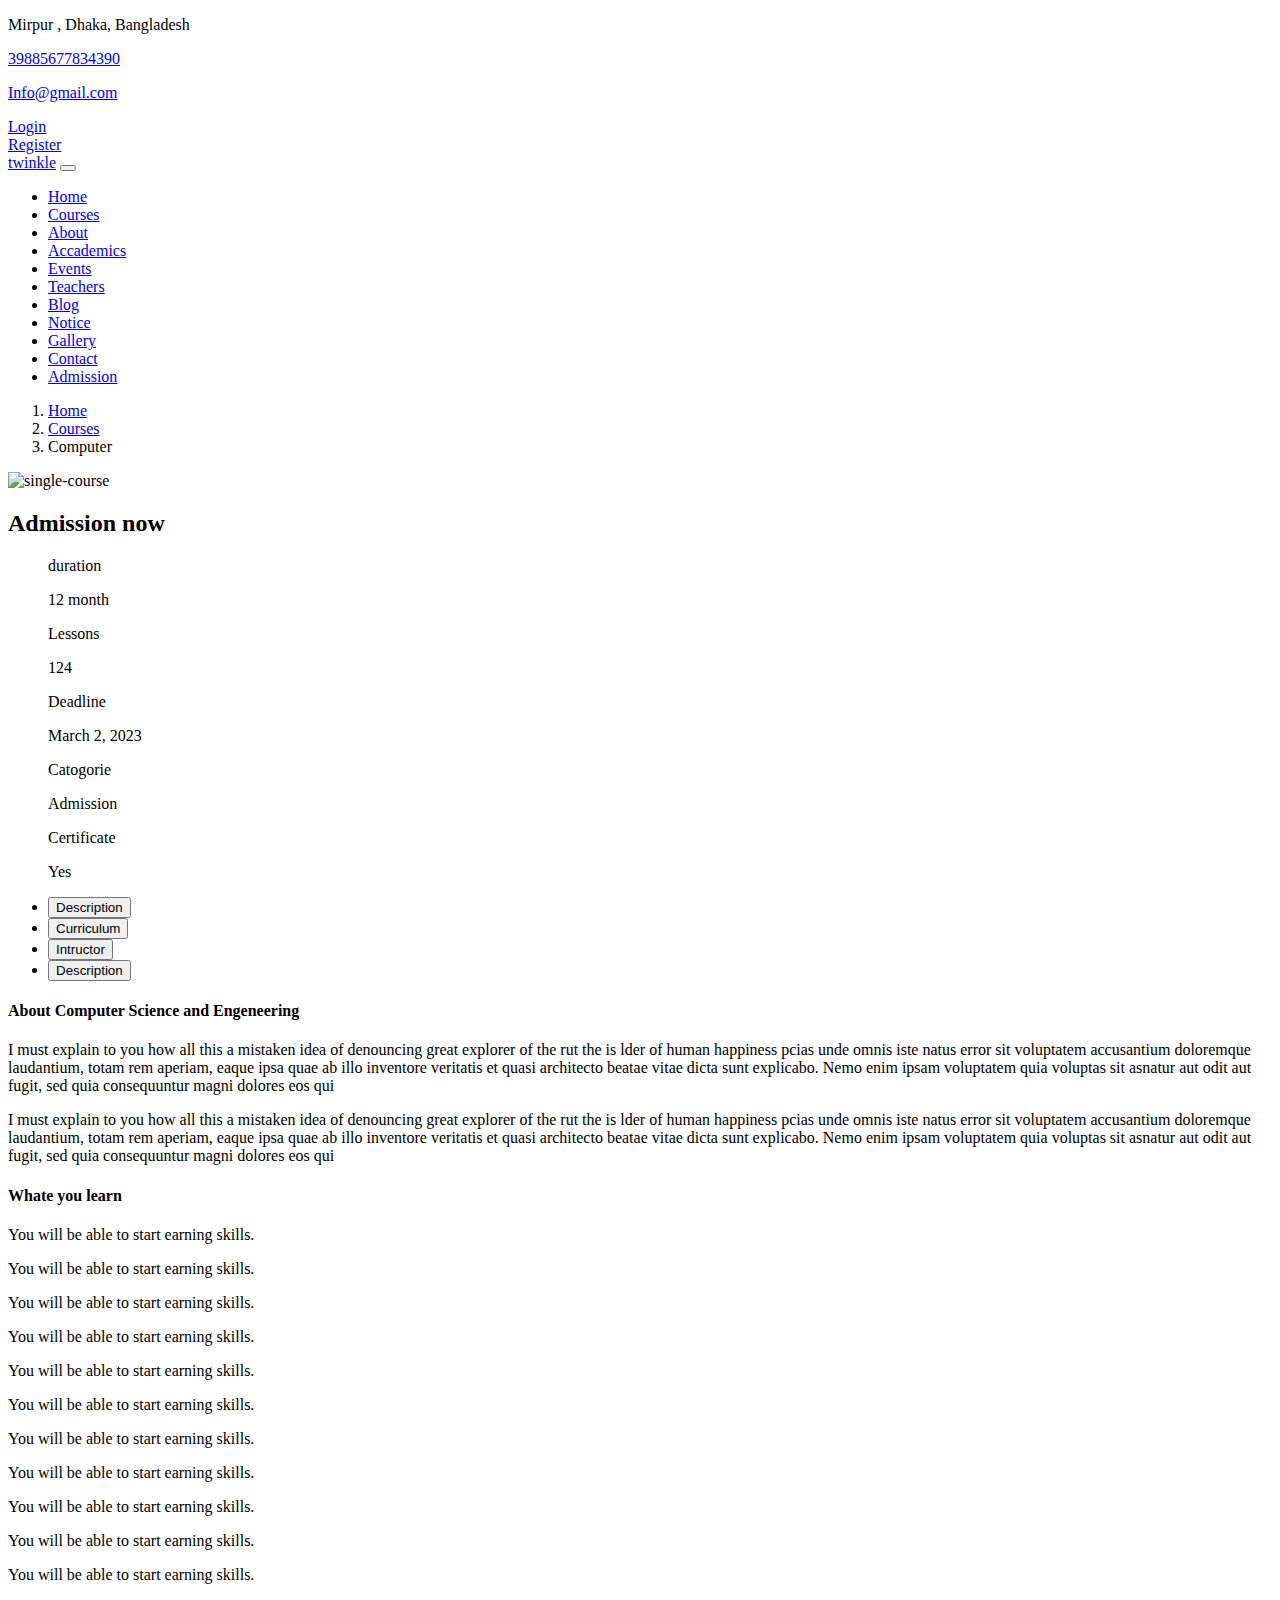
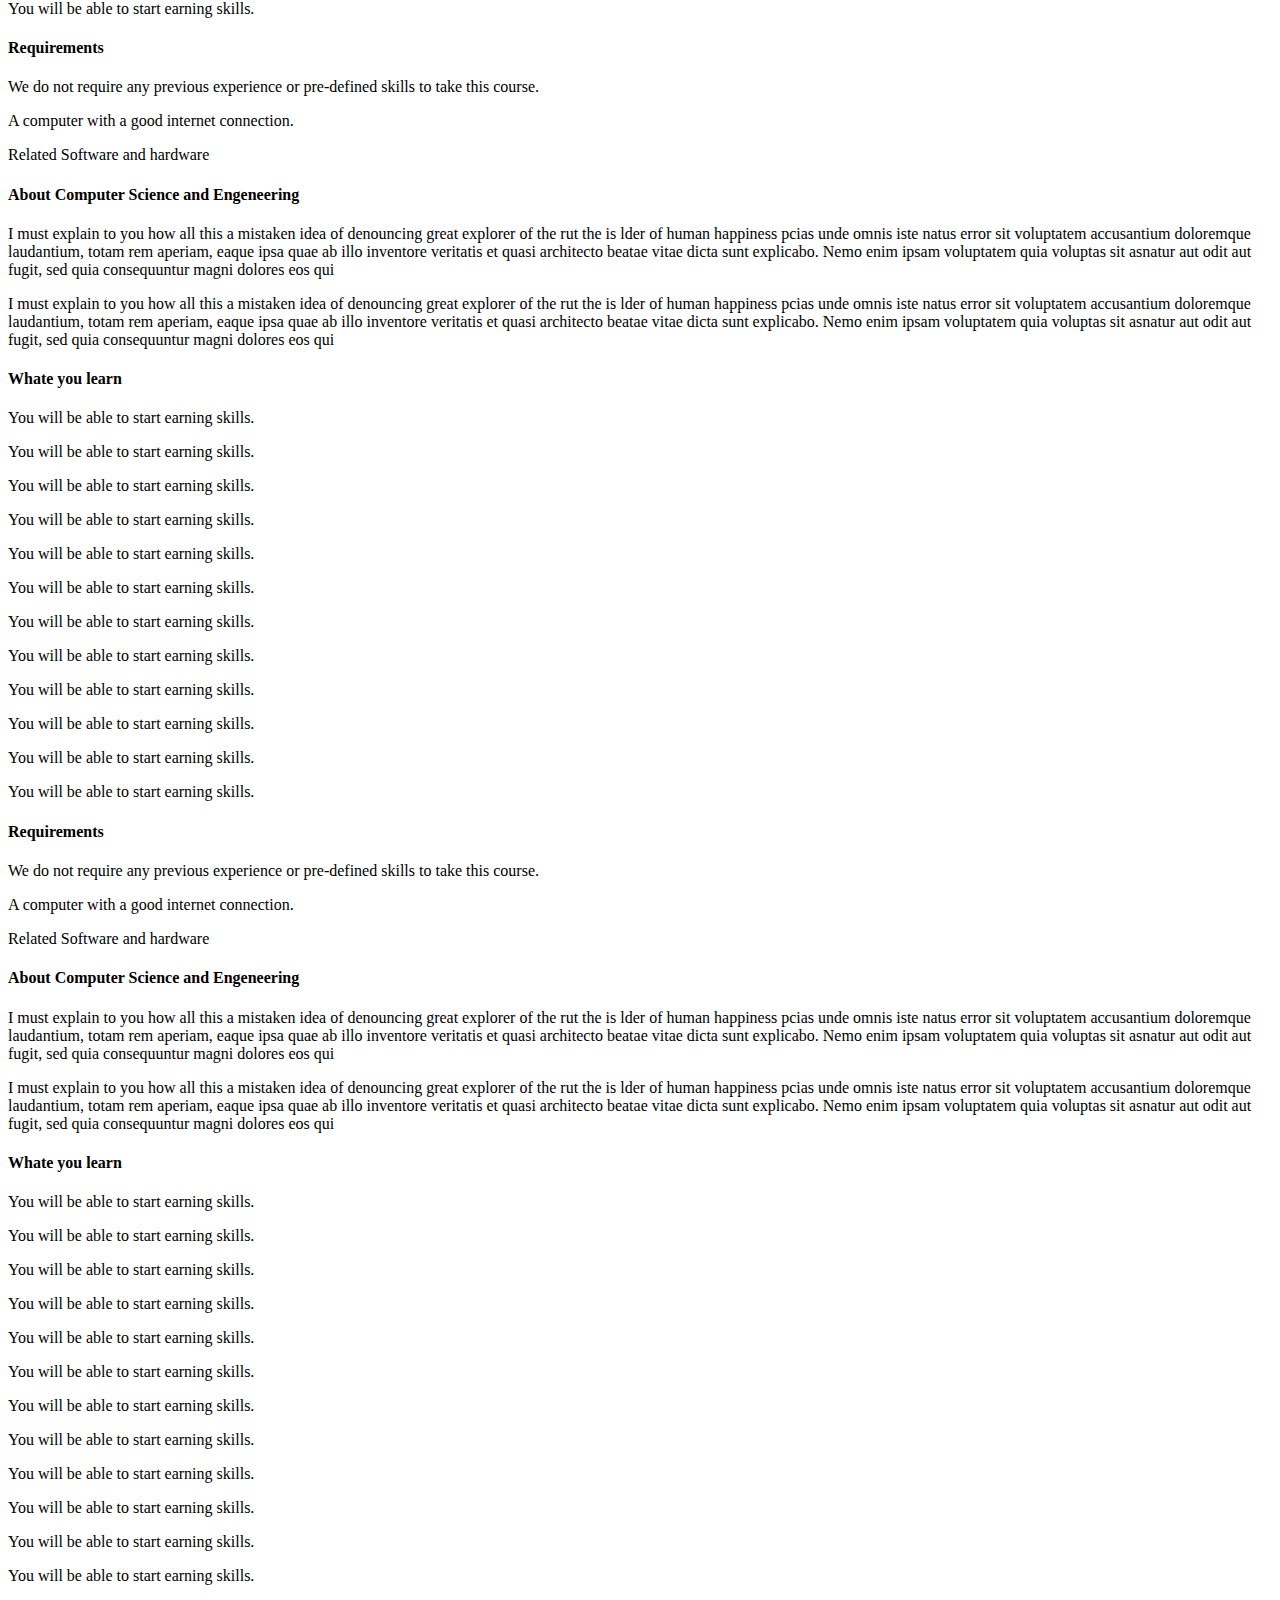
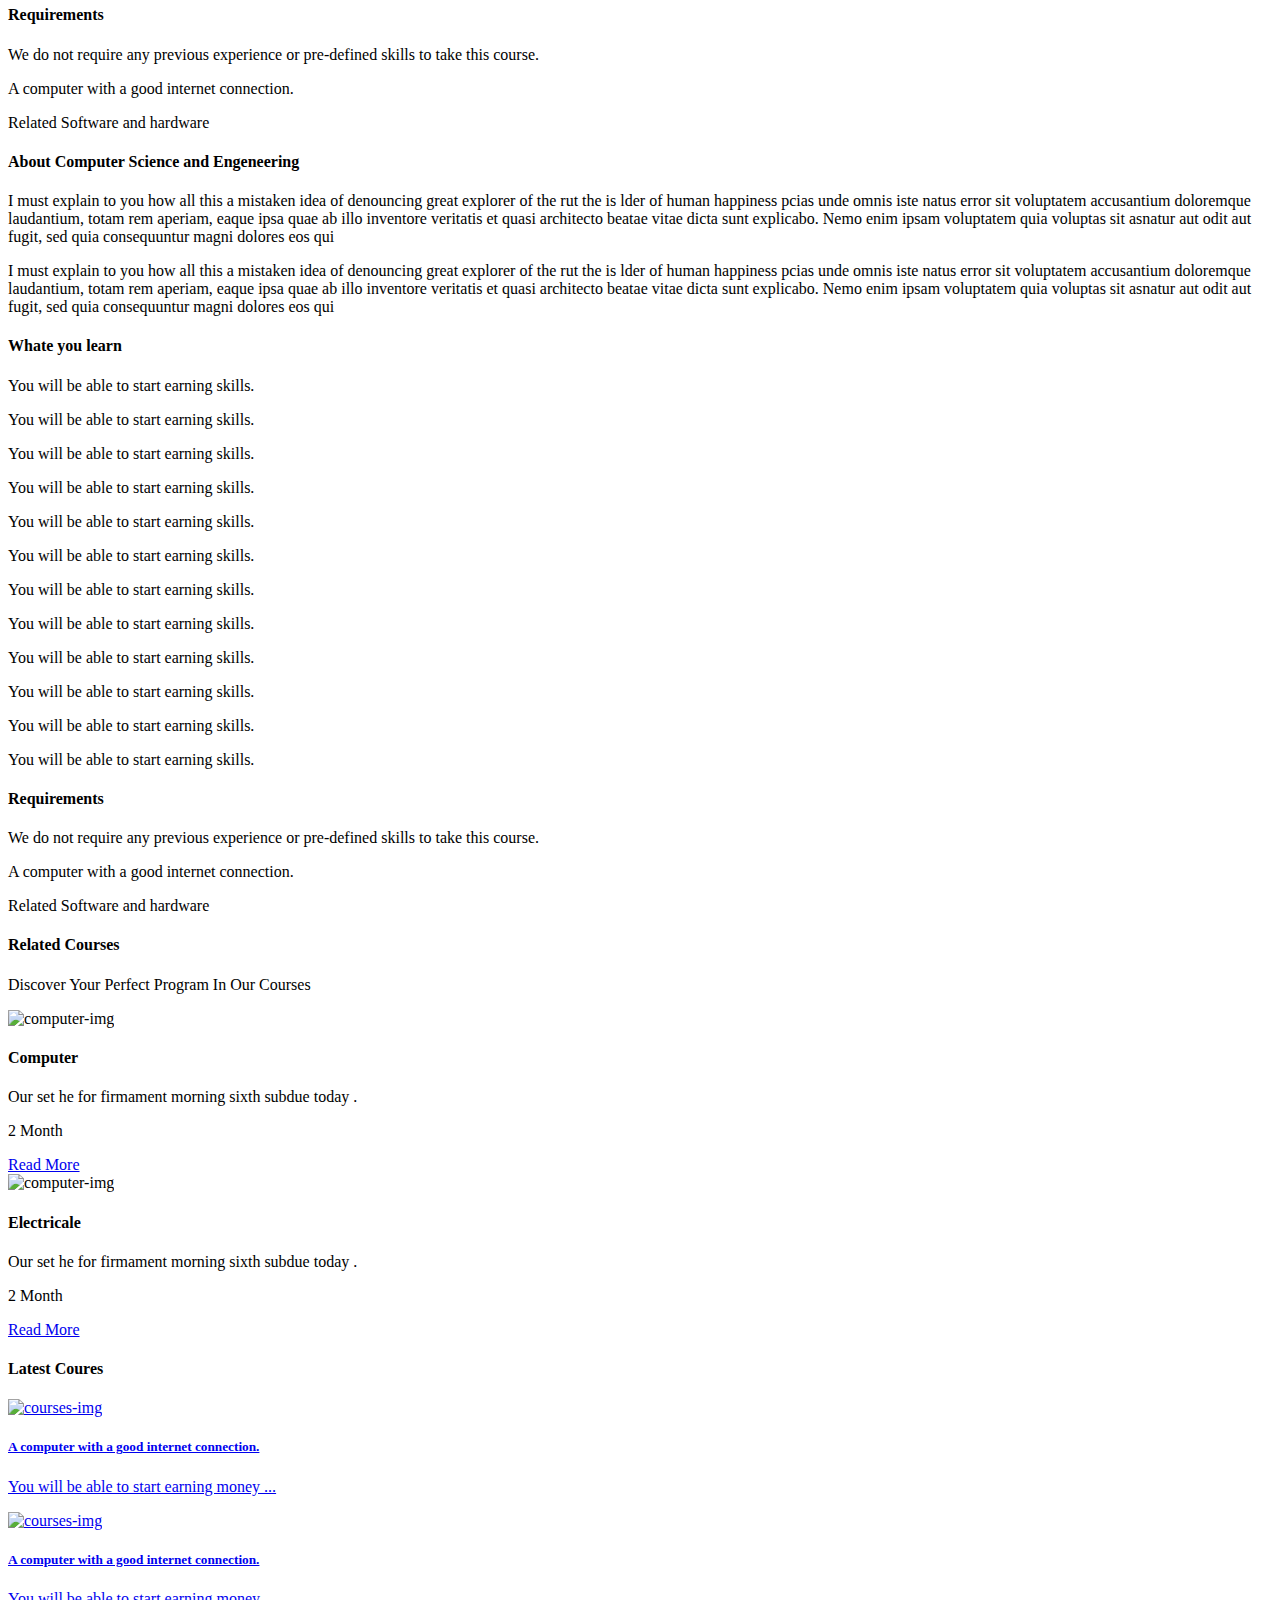
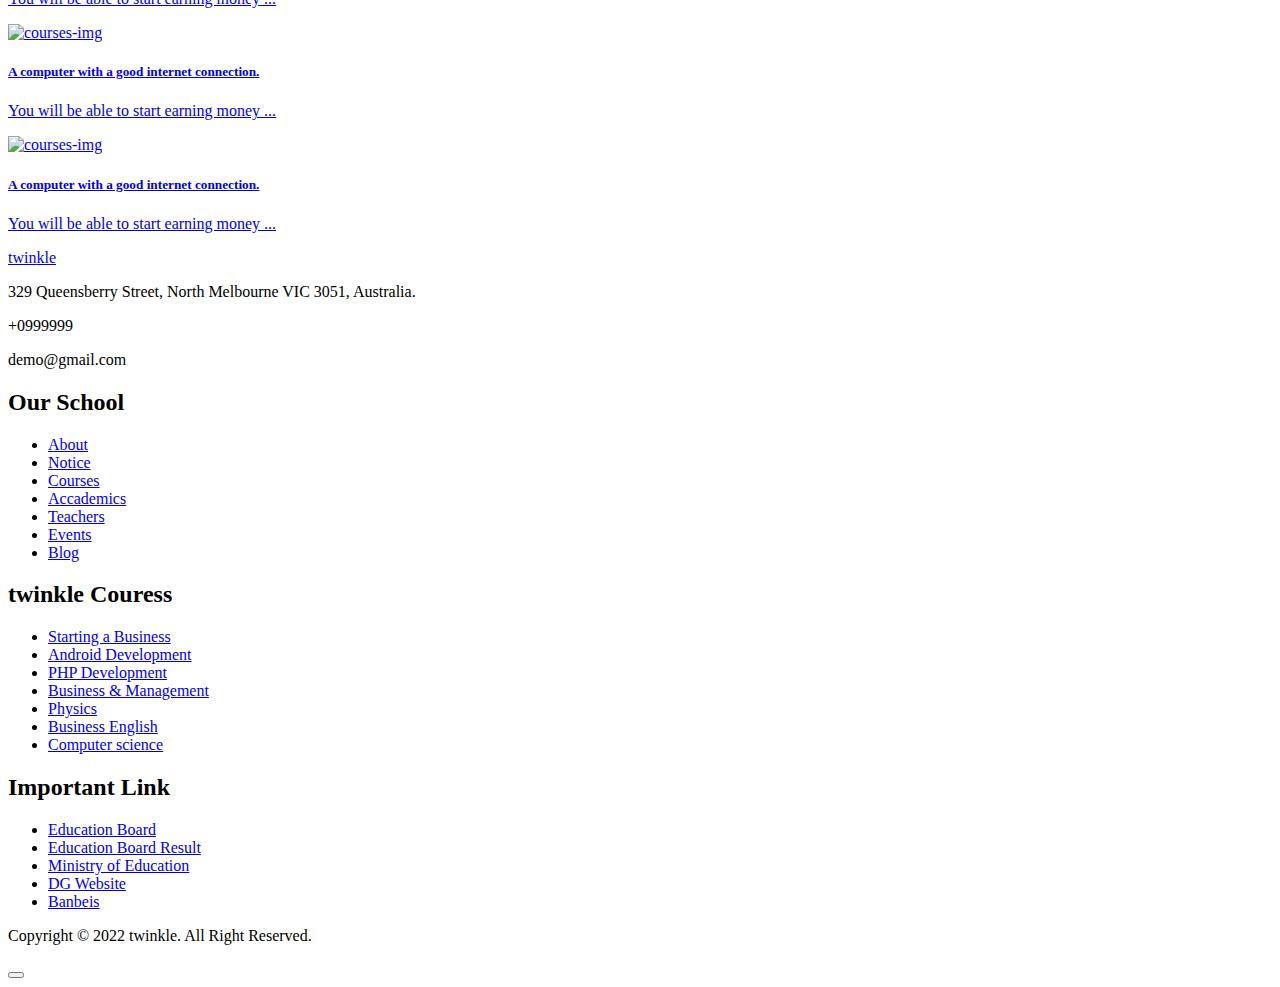
==== single-coures.html @ 9d820147 "js-update" ====
<!DOCTYPE html>
<html lang="en">
   <head>
      <meta charset="UTF-8">
      <meta http-equiv="X-UA-Compatible" content="IE=edge">
      <meta name="viewport" content="width=device-width, initial-scale=1.0">
      <title>Home Default || sitename - subtitle</title>
      <!-- google-fonts  -->
      <link href="https://fonts.googleapis.com/css2?family=Open+Sans:ital,wght@0,800;1,300;1,400;1,600;1,700;1,800&family=Poppins:wght@100;200;300;400;500;600;700;800;900&family=Roboto:wght@100;300;400;500;700;900&display=swap" rel="stylesheet">
      <link href="https://fonts.googleapis.com/css2?family=Jost:wght@100;200;300;400;500;600;700;800;900&family=Open+Sans:ital,wght@0,800;1,300;1,400;1,600;1,700;1,800&family=Poppins:wght@100;200;300;400;500;600;700;800;900&family=Roboto:wght@100;300;400;500;700;900&display=swap" rel="stylesheet">
      <!-- css-library  -->
      <link rel="stylesheet" href="./assets/lib/fontawesome/css/all.css">
      <link rel="stylesheet" href="./assets/lib/bootstrap/css/bootstrap.css">
      <!-- main-css  -->
      <link rel="stylesheet" href="./assets/css/style.css">
      <link rel="stylesheet" href="./assets/css/responsive.css">
   </head>
   <body>
      <!-- header-start  -->
      <header>
         <!-- top-header-strat  -->
         <div class="main-container top-header">
            <div class="container">
               <div class="row">
                  <div class="col-md-7">
                     <div class="row">
                        <div class="col-5 address">
                           <div class="top-header-items">
                              <span><i class="fas fa-home"></i></span>
                              <p>Mirpur , Dhaka, Bangladesh</p>
                           </div>
                        </div>
                        <div class="col-3 phone">
                           <a href="#" class="top-header-phone top-header-items">
                              <span><i class="fas fa-phone"></i></span>
                              <p>39885677834390</p>
                           </a>
                        </div>
                        <div class="col-2 gmail">
                           <a href="#" class="top-header-mail top-header-items">
                              <span><i class="far fa-envelope"></i></span>
                              <p>Info@gmail.com</p>
                           </a>
                        </div>
                     </div>
                  </div>
                  <div class="col-md-5">
                     <div class="header-side-btn">
                        <div class="d-flex justify-content-end">
                           <div class="login-btn header-btn">
                              <a class="login" href="#"><i class="fas fa-sign-in-alt"></i>Login</a>
                           </div>
                           <div class="register-btn header-btn">
                              <a class="register" href="#"><i class="fas fa-key"></i>Register</a>
                           </div>
                        </div>
                     </div>
                  </div>
               </div>
            </div>
         </div>
         <!-- top-header-close  -->
         <!-- nav-bar-start  -->
         <nav class="navbar navbar-expand-lg navbar-light bg-white p-3 sticky-top">
            <div class="container-xl sticky-top">
               <a class="navbar-brand" href="index.html"><span class="logo-text-1">twin</span><span class="logo-text-2">kle</span></a>
               <button class="navbar-toggler" type="button" data-bs-toggle="collapse" data-bs-target="#navbarSupportedContent" aria-controls="navbarSupportedContent" aria-expanded="false" aria-label="Toggle navigation">
                  <span><i class="fas fa-bars"></i></span>
               </button>
               <div class="collapse navbar-collapse justify-content-end" id="navbarSupportedContent">
                  <ul class="navbar-nav mb-2 mb-lg-0">
                     <li class="nav-item">
                        <a class="nav-link active" aria-current="page" href="#">Home</a>
                     </li>
                     <li class="nav-item">
                        <a class="nav-link" href="#">Courses</a>
                     </li>
                     <li class="nav-item">
                        <a class="nav-link" href="#">About</a>
                     </li>
                     <li class="nav-item">
                        <a class="nav-link" href="#">Accademics</a>
                     </li>
                     <li class="nav-item">
                        <a class="nav-link" href="#">Events</a>
                     </li>
                     <li class="nav-item">
                        <a class="nav-link" href="#">Teachers</a>
                     </li>
                     <li class="nav-item">
                        <a class="nav-link" href="#">Blog</a>
                     </li>
                     <li class="nav-item">
                        <a class="nav-link" href="#">Notice</a>
                     </li>
                     <li class="nav-item">
                        <a class="nav-link" href="#">Gallery</a>
                     </li>
                     <li class="nav-item">
                        <a class="nav-link" href="#">Contact</a>
                     </li>
                     <li class="nav-item">
                        <a class="nav-link admission-btn" href="#">Admission</a>
                     </li>
                  </ul>
               </div>
            </div>
         </nav>
         <!-- nav-bar-close  -->
         <!-- breadcrumb-start  -->
         <div class="main-container breadcrumb-wrapper">
            <div class="container">
               <div class="row">
                  <div class="col-md-12">
                     <nav aria-label="breadcrumb">
                        <ol class="breadcrumb">
                           <li class="breadcrumb-item"><a href="#">Home</a></li>
                           <li class="breadcrumb-item"><a href="#">Courses</a></li>
                           <li class="breadcrumb-item active" aria-current="page">Computer</li>
                        </ol>
                     </nav>
                  </div>
               </div>
            </div>
         </div>
         <!-- breadcrumb-close  -->
      </header>
      <!-- header-close  -->
      <main>
         <!-- single-coureses-start  -->
         <div class="main-container mt-4">
            <div class="container">
               <div class="row">
                  <div class="col-xl-7 d-flex justify-content-center mb-4">
                     <img class="img-fluid" src="./assets/img/courses/single-courses.png" alt="single-course">
                  </div>
                  <div class="col-xl-5">
                     <div class="card p-3">
                        <h2 class="admission-now">Admission now</h2>
                        <ul>
                           <div class="d-flex justify-content-between addmission-item pt-3 pb-3">
                              <div class="duration d-flex">
                                 <span><i class="far fa-clock"></i></span>
                                 <p>duration</p>
                              </div>
                              <div class="mounth">
                                 <p>12 month</p>
                              </div>
                           </div>
                           <div class="d-flex justify-content-between addmission-item pt-3 pb-3">
                              <div class="duration d-flex">
                                 <span><i class="fas fa-book"></i></span>
                                 <p>Lessons</p>
                              </div>
                              <div class="mounth">
                                 <p>124</p>
                              </div>
                           </div>
                           <div class="d-flex justify-content-between addmission-item pt-3 pb-3">
                              <div class="duration d-flex">
                                 <span><i class="far fa-newspaper"></i></span>
                                 <p>Deadline</p>
                              </div>
                              <div class="mounth">
                                 <p>March 2, 2023</p>
                              </div>
                           </div>
                           <div class="d-flex justify-content-between addmission-item pt-3 pb-3">
                              <div class="duration d-flex">
                                 <span><i class="far fa-folder"></i></span>
                                 <p>Catogorie</p>
                              </div>
                              <div class="mounth">
                                 <p>Admission</p>
                              </div>
                           </div>
                           <div class="d-flex justify-content-between addmission-item pt-3">
                              <div class="duration d-flex">
                                 <span><i class="fas fa-certificate"></i></span>
                                 <p>Certificate</p>
                              </div>
                              <div class="mounth">
                                 <p>Yes</p>
                              </div>
                           </div>
                        </ul>
                     </div>
                  </div>
               </div>
            </div>
         </div>
         <!-- single-courses-close  -->
         <!-- single-coureses-start-second  -->
         <div class="main-container mt-5">
            <div class="container">
               <div class="row">
                  <div class="col-xl-7">
                     <ul class="nav nav-pills mb-3" id="pills-tab" role="tablist">
                        <li class="nav-item" role="presentation">
                          <button class="nav-link active" id="pills-home-tab" data-bs-toggle="pill" data-bs-target="#pills-home" type="button" role="tab" aria-controls="pills-home" aria-selected="true"><a><i class="far fa-edit"></i> Description</a></button>
                        </li>
                        <li class="nav-item" role="presentation">
                          <button class="nav-link" id="pills-profile-tab" data-bs-toggle="pill" data-bs-target="#pills-profile" type="button" role="tab" aria-controls="pills-profile" aria-selected="false"><a><i class="far fa-edit"></i> Curriculum</a></button>
                        </li>
                        <li class="nav-item" role="presentation">
                          <button class="nav-link" id="pills-contact-tab" data-bs-toggle="pill" data-bs-target="#pills-contact" type="button" role="tab" aria-controls="pills-contact" aria-selected="false"><a><i class="far fa-edit"></i> Intructor</a></button>
                        </li>
                        <li class="nav-item" role="presentation">
                          <button class="nav-link" id="pills-contact-tab" data-bs-toggle="pill" data-bs-target="#pills-contact" type="button" role="tab" aria-controls="pills-contact" aria-selected="false"><a><i class="far fa-edit"></i> Description</a></button>
                        </li>
                      </ul>
                      <div class="tab-content" id="pills-tabContent">
                        <div class="tab-pane fade show active" id="pills-home" role="tabpanel" aria-labelledby="pills-home-tab">
                           <div class="courses-document mt-2">
                              <h4 class="mt-4">About Computer  Science and Engeneering</h4>
                              <p class="mt-4">I must explain to you how all this a mistaken idea of denouncing great explorer of the rut the is lder of human happiness pcias unde omnis iste natus error sit voluptatem accusantium doloremque laudantium, totam rem aperiam, eaque ipsa quae ab illo inventore veritatis et quasi architecto beatae vitae dicta sunt explicabo. Nemo enim ipsam voluptatem quia voluptas  sit asnatur aut odit aut fugit, sed quia consequuntur magni dolores eos qui</p>
                              <p class="mt-4">I must explain to you how all this a mistaken idea of denouncing great explorer of the rut the is lder of human happiness pcias unde omnis iste natus error sit voluptatem accusantium doloremque laudantium, totam rem aperiam, eaque ipsa quae ab illo inventore veritatis et quasi architecto beatae vitae dicta sunt explicabo. Nemo enim ipsam voluptatem quia voluptas sit asnatur aut odit aut fugit, sed quia consequuntur magni dolores eos qui</p>
                              <div class="row">
                                 <h4 class="mt-5">Whate you learn</h4>
                                 <div class="col-md-6">
                                    <div class="learn-item mt-4">
                                       <span><i class="fas fa-check"></i></span>
                                       <p>You will be able to start earning  skills.</p>
                                    </div>
                                    <div class="learn-item mt-3">
                                       <span><i class="fas fa-check"></i></span>
                                       <p>You will be able to start earning  skills.</p>
                                    </div>
                                    <div class="learn-item mt-3">
                                       <span><i class="fas fa-check"></i></span>
                                       <p>You will be able to start earning  skills.</p>
                                    </div>
                                    <div class="learn-item mt-3">
                                       <span><i class="fas fa-check"></i></span>
                                       <p>You will be able to start earning  skills.</p>
                                    </div>
                                    <div class="learn-item mt-3">
                                       <span><i class="fas fa-check"></i></span>
                                       <p>You will be able to start earning  skills.</p>
                                    </div>
                                    <div class="learn-item mt-3">
                                       <span><i class="fas fa-check"></i></span>
                                       <p>You will be able to start earning  skills.</p>
                                    </div>
                                 </div>
                                 <div class="col-md-6">
                                    <div class="learn-item mt-4">
                                       <span><i class="fas fa-check"></i></span>
                                       <p>You will be able to start earning  skills.</p>
                                    </div>
                                    <div class="learn-item mt-3">
                                       <span><i class="fas fa-check"></i></span>
                                       <p>You will be able to start earning  skills.</p>
                                    </div>
                                    <div class="learn-item mt-3">
                                       <span><i class="fas fa-check"></i></span>
                                       <p>You will be able to start earning  skills.</p>
                                    </div>
                                    <div class="learn-item mt-3">
                                       <span><i class="fas fa-check"></i></span>
                                       <p>You will be able to start earning  skills.</p>
                                    </div>
                                    <div class="learn-item mt-3">
                                       <span><i class="fas fa-check"></i></span>
                                       <p>You will be able to start earning  skills.</p>
                                    </div>
                                    <div class="learn-item mt-3">
                                       <span><i class="fas fa-check"></i></span>
                                       <p>You will be able to start earning  skills.</p>
                                    </div>
                                 </div>
                                 <!-- item-close  -->
                                 <div class="col-xl-12">
                                    <h4 class="mt-5">Requirements</h4>
                                    <div class="learn-item mt-4">
                                       <span><i class="fas fa-check"></i></span>
                                       <p class="w-75">We do not require any previous experience or pre-defined skills to take this course.</p>
                                    </div>
                                    <div class="learn-item mt-4">
                                       <span><i class="fas fa-check"></i></span>
                                       <p>A computer with a good internet connection.</p>
                                    </div>
                                    <div class="learn-item mt-4">
                                       <span><i class="fas fa-check"></i></span>
                                       <p>Related Software and hardware</p>
                                    </div>
                                 </div>
                              </div>
                           </div>
                        </div>
                        <div class="tab-pane fade" id="pills-profile" role="tabpanel" aria-labelledby="pills-profile-tab"><div class="courses-document mt-2">
                           <h4 class="mt-4">About Computer  Science and Engeneering</h4>
                           <p class="mt-4">I must explain to you how all this a mistaken idea of denouncing great explorer of the rut the is lder of human happiness pcias unde omnis iste natus error sit voluptatem accusantium doloremque laudantium, totam rem aperiam, eaque ipsa quae ab illo inventore veritatis et quasi architecto beatae vitae dicta sunt explicabo. Nemo enim ipsam voluptatem quia voluptas  sit asnatur aut odit aut fugit, sed quia consequuntur magni dolores eos qui</p>
                           <p class="mt-4">I must explain to you how all this a mistaken idea of denouncing great explorer of the rut the is lder of human happiness pcias unde omnis iste natus error sit voluptatem accusantium doloremque laudantium, totam rem aperiam, eaque ipsa quae ab illo inventore veritatis et quasi architecto beatae vitae dicta sunt explicabo. Nemo enim ipsam voluptatem quia voluptas sit asnatur aut odit aut fugit, sed quia consequuntur magni dolores eos qui</p>
                           <div class="row">
                              <h4 class="mt-5">Whate you learn</h4>
                              <div class="col-md-6">
                                 <div class="learn-item mt-4">
                                    <span><i class="fas fa-check"></i></span>
                                    <p>You will be able to start earning  skills.</p>
                                 </div>
                                 <div class="learn-item mt-3">
                                    <span><i class="fas fa-check"></i></span>
                                    <p>You will be able to start earning  skills.</p>
                                 </div>
                                 <div class="learn-item mt-3">
                                    <span><i class="fas fa-check"></i></span>
                                    <p>You will be able to start earning  skills.</p>
                                 </div>
                                 <div class="learn-item mt-3">
                                    <span><i class="fas fa-check"></i></span>
                                    <p>You will be able to start earning  skills.</p>
                                 </div>
                                 <div class="learn-item mt-3">
                                    <span><i class="fas fa-check"></i></span>
                                    <p>You will be able to start earning  skills.</p>
                                 </div>
                                 <div class="learn-item mt-3">
                                    <span><i class="fas fa-check"></i></span>
                                    <p>You will be able to start earning  skills.</p>
                                 </div>
                              </div>
                              <div class="col-md-6">
                                 <div class="learn-item mt-4">
                                    <span><i class="fas fa-check"></i></span>
                                    <p>You will be able to start earning  skills.</p>
                                 </div>
                                 <div class="learn-item mt-3">
                                    <span><i class="fas fa-check"></i></span>
                                    <p>You will be able to start earning  skills.</p>
                                 </div>
                                 <div class="learn-item mt-3">
                                    <span><i class="fas fa-check"></i></span>
                                    <p>You will be able to start earning  skills.</p>
                                 </div>
                                 <div class="learn-item mt-3">
                                    <span><i class="fas fa-check"></i></span>
                                    <p>You will be able to start earning  skills.</p>
                                 </div>
                                 <div class="learn-item mt-3">
                                    <span><i class="fas fa-check"></i></span>
                                    <p>You will be able to start earning  skills.</p>
                                 </div>
                                 <div class="learn-item mt-3">
                                    <span><i class="fas fa-check"></i></span>
                                    <p>You will be able to start earning  skills.</p>
                                 </div>
                              </div>
                              <!-- item-close  -->
                              <div class="col-xl-12">
                                 <h4 class="mt-5">Requirements</h4>
                                 <div class="learn-item mt-4">
                                    <span><i class="fas fa-check"></i></span>
                                    <p class="w-75">We do not require any previous experience or pre-defined skills to take this course.</p>
                                 </div>
                                 <div class="learn-item mt-4">
                                    <span><i class="fas fa-check"></i></span>
                                    <p>A computer with a good internet connection.</p>
                                 </div>
                                 <div class="learn-item mt-4">
                                    <span><i class="fas fa-check"></i></span>
                                    <p>Related Software and hardware</p>
                                 </div>
                              </div>
                           </div>
                        </div></div>
                        <div class="tab-pane fade" id="pills-contact" role="tabpanel" aria-labelledby="pills-contact-tab"><div class="courses-document mt-2">
                           <h4 class="mt-4">About Computer  Science and Engeneering</h4>
                           <p class="mt-4">I must explain to you how all this a mistaken idea of denouncing great explorer of the rut the is lder of human happiness pcias unde omnis iste natus error sit voluptatem accusantium doloremque laudantium, totam rem aperiam, eaque ipsa quae ab illo inventore veritatis et quasi architecto beatae vitae dicta sunt explicabo. Nemo enim ipsam voluptatem quia voluptas  sit asnatur aut odit aut fugit, sed quia consequuntur magni dolores eos qui</p>
                           <p class="mt-4">I must explain to you how all this a mistaken idea of denouncing great explorer of the rut the is lder of human happiness pcias unde omnis iste natus error sit voluptatem accusantium doloremque laudantium, totam rem aperiam, eaque ipsa quae ab illo inventore veritatis et quasi architecto beatae vitae dicta sunt explicabo. Nemo enim ipsam voluptatem quia voluptas sit asnatur aut odit aut fugit, sed quia consequuntur magni dolores eos qui</p>
                           <div class="row">
                              <h4 class="mt-5">Whate you learn</h4>
                              <div class="col-md-6">
                                 <div class="learn-item mt-4">
                                    <span><i class="fas fa-check"></i></span>
                                    <p>You will be able to start earning  skills.</p>
                                 </div>
                                 <div class="learn-item mt-3">
                                    <span><i class="fas fa-check"></i></span>
                                    <p>You will be able to start earning  skills.</p>
                                 </div>
                                 <div class="learn-item mt-3">
                                    <span><i class="fas fa-check"></i></span>
                                    <p>You will be able to start earning  skills.</p>
                                 </div>
                                 <div class="learn-item mt-3">
                                    <span><i class="fas fa-check"></i></span>
                                    <p>You will be able to start earning  skills.</p>
                                 </div>
                                 <div class="learn-item mt-3">
                                    <span><i class="fas fa-check"></i></span>
                                    <p>You will be able to start earning  skills.</p>
                                 </div>
                                 <div class="learn-item mt-3">
                                    <span><i class="fas fa-check"></i></span>
                                    <p>You will be able to start earning  skills.</p>
                                 </div>
                              </div>
                              <div class="col-md-6">
                                 <div class="learn-item mt-4">
                                    <span><i class="fas fa-check"></i></span>
                                    <p>You will be able to start earning  skills.</p>
                                 </div>
                                 <div class="learn-item mt-3">
                                    <span><i class="fas fa-check"></i></span>
                                    <p>You will be able to start earning  skills.</p>
                                 </div>
                                 <div class="learn-item mt-3">
                                    <span><i class="fas fa-check"></i></span>
                                    <p>You will be able to start earning  skills.</p>
                                 </div>
                                 <div class="learn-item mt-3">
                                    <span><i class="fas fa-check"></i></span>
                                    <p>You will be able to start earning  skills.</p>
                                 </div>
                                 <div class="learn-item mt-3">
                                    <span><i class="fas fa-check"></i></span>
                                    <p>You will be able to start earning  skills.</p>
                                 </div>
                                 <div class="learn-item mt-3">
                                    <span><i class="fas fa-check"></i></span>
                                    <p>You will be able to start earning  skills.</p>
                                 </div>
                              </div>
                              <!-- item-close  -->
                              <div class="col-xl-12">
                                 <h4 class="mt-5">Requirements</h4>
                                 <div class="learn-item mt-4">
                                    <span><i class="fas fa-check"></i></span>
                                    <p class="w-75">We do not require any previous experience or pre-defined skills to take this course.</p>
                                 </div>
                                 <div class="learn-item mt-4">
                                    <span><i class="fas fa-check"></i></span>
                                    <p>A computer with a good internet connection.</p>
                                 </div>
                                 <div class="learn-item mt-4">
                                    <span><i class="fas fa-check"></i></span>
                                    <p>Related Software and hardware</p>
                                 </div>
                              </div>
                           </div>
                        </div></div>
                        <div class="tab-pane fade" id="pills-contact" role="tabpanel" aria-labelledby="pills-contact-tab"><div class="courses-document mt-2">
                           <h4 class="mt-4">About Computer  Science and Engeneering</h4>
                           <p class="mt-4">I must explain to you how all this a mistaken idea of denouncing great explorer of the rut the is lder of human happiness pcias unde omnis iste natus error sit voluptatem accusantium doloremque laudantium, totam rem aperiam, eaque ipsa quae ab illo inventore veritatis et quasi architecto beatae vitae dicta sunt explicabo. Nemo enim ipsam voluptatem quia voluptas  sit asnatur aut odit aut fugit, sed quia consequuntur magni dolores eos qui</p>
                           <p class="mt-4">I must explain to you how all this a mistaken idea of denouncing great explorer of the rut the is lder of human happiness pcias unde omnis iste natus error sit voluptatem accusantium doloremque laudantium, totam rem aperiam, eaque ipsa quae ab illo inventore veritatis et quasi architecto beatae vitae dicta sunt explicabo. Nemo enim ipsam voluptatem quia voluptas sit asnatur aut odit aut fugit, sed quia consequuntur magni dolores eos qui</p>
                           <div class="row">
                              <h4 class="mt-5">Whate you learn</h4>
                              <div class="col-md-6">
                                 <div class="learn-item mt-4">
                                    <span><i class="fas fa-check"></i></span>
                                    <p>You will be able to start earning  skills.</p>
                                 </div>
                                 <div class="learn-item mt-3">
                                    <span><i class="fas fa-check"></i></span>
                                    <p>You will be able to start earning  skills.</p>
                                 </div>
                                 <div class="learn-item mt-3">
                                    <span><i class="fas fa-check"></i></span>
                                    <p>You will be able to start earning  skills.</p>
                                 </div>
                                 <div class="learn-item mt-3">
                                    <span><i class="fas fa-check"></i></span>
                                    <p>You will be able to start earning  skills.</p>
                                 </div>
                                 <div class="learn-item mt-3">
                                    <span><i class="fas fa-check"></i></span>
                                    <p>You will be able to start earning  skills.</p>
                                 </div>
                                 <div class="learn-item mt-3">
                                    <span><i class="fas fa-check"></i></span>
                                    <p>You will be able to start earning  skills.</p>
                                 </div>
                              </div>
                              <div class="col-md-6">
                                 <div class="learn-item mt-4">
                                    <span><i class="fas fa-check"></i></span>
                                    <p>You will be able to start earning  skills.</p>
                                 </div>
                                 <div class="learn-item mt-3">
                                    <span><i class="fas fa-check"></i></span>
                                    <p>You will be able to start earning  skills.</p>
                                 </div>
                                 <div class="learn-item mt-3">
                                    <span><i class="fas fa-check"></i></span>
                                    <p>You will be able to start earning  skills.</p>
                                 </div>
                                 <div class="learn-item mt-3">
                                    <span><i class="fas fa-check"></i></span>
                                    <p>You will be able to start earning  skills.</p>
                                 </div>
                                 <div class="learn-item mt-3">
                                    <span><i class="fas fa-check"></i></span>
                                    <p>You will be able to start earning  skills.</p>
                                 </div>
                                 <div class="learn-item mt-3">
                                    <span><i class="fas fa-check"></i></span>
                                    <p>You will be able to start earning  skills.</p>
                                 </div>
                              </div>
                              <!-- item-close  -->
                              <div class="col-xl-12">
                                 <h4 class="mt-5">Requirements</h4>
                                 <div class="learn-item mt-4">
                                    <span><i class="fas fa-check"></i></span>
                                    <p class="w-75">We do not require any previous experience or pre-defined skills to take this course.</p>
                                 </div>
                                 <div class="learn-item mt-4">
                                    <span><i class="fas fa-check"></i></span>
                                    <p>A computer with a good internet connection.</p>
                                 </div>
                                 <div class="learn-item mt-4">
                                    <span><i class="fas fa-check"></i></span>
                                    <p>Related Software and hardware</p>
                                 </div>
                              </div>
                           </div>
                        </div>
                     </div>
                  </div>
                     <div class="row">
                        <div class="related-course mt-4">
                           <h4>Related Courses</h4>
                           <p>Discover Your Perfect Program In Our Courses</p>
                        </div>
                        <div class="col-md-6">
                           <div class="card mt-4 mb-4 course-card computer">
                              <img src="./assets/img/courses/computer.png" alt="computer-img">
                              <h4>Computer</h4>
                              <p>Our set he for firmament morning sixth subdue today .</p>
                              <div class="d-flex justify-content-between align-items-center course-card-footer">
                                 <div class="date d-flex">
                                    <span><i class="far fa-calendar"></i></span>
                                    <p>2 Month</p>
                                 </div>
                                 <div class="read-more d-flex">
                                    <a href="#">Read More</a>
                                    <span><i class="fas fa-arrow-right"></i></span>
                                 </div>
                              </div>
                           </div>
                        </div>
                        <div class="col-md-6">
                           <div class="card mt-4 mb-4 course-card electrical">
                              <img src="./assets/img/courses/electrical.png" alt="computer-img">
                              <h4>Electricale </h4>
                              <p>Our set he for firmament morning sixth subdue today .</p>
                              <div class="d-flex justify-content-between align-items-center course-card-footer">
                                 <div class="date d-flex">
                                    <span><i class="far fa-calendar"></i></span>
                                    <p>2 Month</p>
                                 </div>
                                 <div class="read-more d-flex">
                                    <a href="#">Read More</a>
                                    <span><i class="fas fa-arrow-right"></i></span>
                                 </div>
                              </div>
                           </div>
                        </div>
                     </div>
                  </div>
                  <div class="col-xl-5">
                     <div class="latest-course mt-3 mb-4">
                        <div class="card p-3">
                           <h4 class="latest-coures">Latest Coures</h4>
                           <a href="#" class="d-flex justify-content-between align-items-center mt-4">
                              <div class="latest-img-part">
                                 <img class="img-fluid" src="./assets/img/latest-courses/courses-01.png" alt="courses-img">
                              </div>
                              <div class="latest-description">
                                 <h5>A computer with a good internet connection.</h5>
                                 <p>You will be able to start earning money ...</p>
                              </div>
                           </a>
                           <a href="#" class="d-flex justify-content-between align-items-center mt-4">
                              <div class="latest-img-part">
                                 <img class="img-fluid" src="./assets/img/latest-courses/courses-02.png" alt="courses-img">
                              </div>
                              <div class="latest-description">
                                 <h5>A computer with a good internet connection.</h5>
                                 <p>You will be able to start earning money ...</p>
                              </div>
                           </a>
                           <a href="#" class="d-flex justify-content-between align-items-center mt-4">
                              <div class="latest-img-part">
                                 <img class="img-fluid" src="./assets/img/latest-courses/courses-03.png" alt="courses-img">
                              </div>
                              <div class="latest-description">
                                 <h5>A computer with a good internet connection.</h5>
                                 <p>You will be able to start earning money ...</p>
                              </div>
                           </a>
                           <a href="#" class="d-flex justify-content-between align-items-center mt-4">
                              <div class="latest-img-part">
                                 <img class="img-fluid" src="./assets/img/latest-courses/courses-04.png" alt="courses-img">
                              </div>
                              <div class="latest-description">
                                 <h5>A computer with a good internet connection.</h5>
                                 <p>You will be able to start earning money ...</p>
                              </div>
                           </a>
                        </div>
                     </div>
                  </div>
               </div>
            </div>
         </div>
         <!-- single-coureses-start-second-close  -->
      </main>
      <!-- footer-start  -->
      <footer class="footer">
         <div class="main-container">
            <div class="container">
               <div class="row">
                  <div class="col-xl-3 col-md-6 mt-4">
                     <div class="footer-nav">
                        <a class="navbar-brand p-0" href="#"><span class="logo-text-1">twin</span><span class="logo-text-2">kle </span></a>
                        <p>329 Queensberry Street, North Melbourne VIC 3051, Australia.</p>
                        <p>+0999999</p>
                        <p>demo@gmail.com</p>
                     </div>
                     <div class="footer-social-icon mt-4">
                        <a href="#"><i class="fab fa-facebook"></i></a>
                        <a href="#"><i class="fab fa-twitter"></i></a>
                        <a href="#"><i class="fab fa-linkedin"></i></a>
                     </div>
                  </div>
                  <div class="col-xl-3 col-md-6 mt-4">
                     <h2 class="footer-title">Our School</h2>
                     <ul class="footer-list-items">
                        <li><a href="#">About</a></li>
                        <li><a href="#">Notice</a></li>
                        <li><a href="#">Courses</a></li>
                        <li><a href="#">Accademics</a></li>
                        <li><a href="#">Teachers</a></li>
                        <li><a href="#">Events</a></li>
                        <li><a href="#">Blog</a></li>
                     </ul>
                  </div>
                  <div class="col-xl-3 col-md-6 mt-4">
                     <h2 class="footer-title">twinkle Couress</h2>
                     <ul class="footer-list-items">
                        <li><a href="#">Starting a Business</a></li>
                        <li><a href="#">Android Development</a></li>
                        <li><a href="#">PHP Development</a></li>
                        <li><a href="#">Business & Management </a></li>
                        <li><a href="#">Physics</a></li>
                        <li><a href="#">Business English</a></li>
                        <li><a href="#">Computer science</a></li>
                     </ul>
                  </div>
                  <div class="col-xl-3 col-md-6 mt-4">
                     <h2 class="footer-title">Important Link</h2>
                     <ul class="footer-list-items">
                        <li><a href="#">Education Board</a></li>
                        <li><a href="#">Education Board Result</a></li>
                        <li><a href="#">Ministry of Education</a></li>
                        <li><a href="#">DG Website</a></li>
                        <li><a href="#">Banbeis</a></li>
                     </ul>
                  </div>
               </div>
            </div>
         </div>
         <div class="row">
            <div class="col-md-12 mt-5">
               <div class="footer-massage">
                  <p>Copyright &copy; 2022 twinkle. All Right Reserved.</p>
               </div>
            </div>
         </div>
      </footer>
      <!-- footer-close  -->
      <!-- back-to-top  -->
      <button onclick="topFunction()" id="myBtn" title="Go to top"><i class="fas fa-arrow-up"></i></button>
      <!-- js-libaray  -->
      <script src="./assets/jquey/jquery.js"></script>
      <script src="./assets/lib/bootstrap/js/bootstrap.bundle.js"></script>
      <!-- main-js  -->
      <script src="./assets/js/main.js"></script>
   </body>
</html>
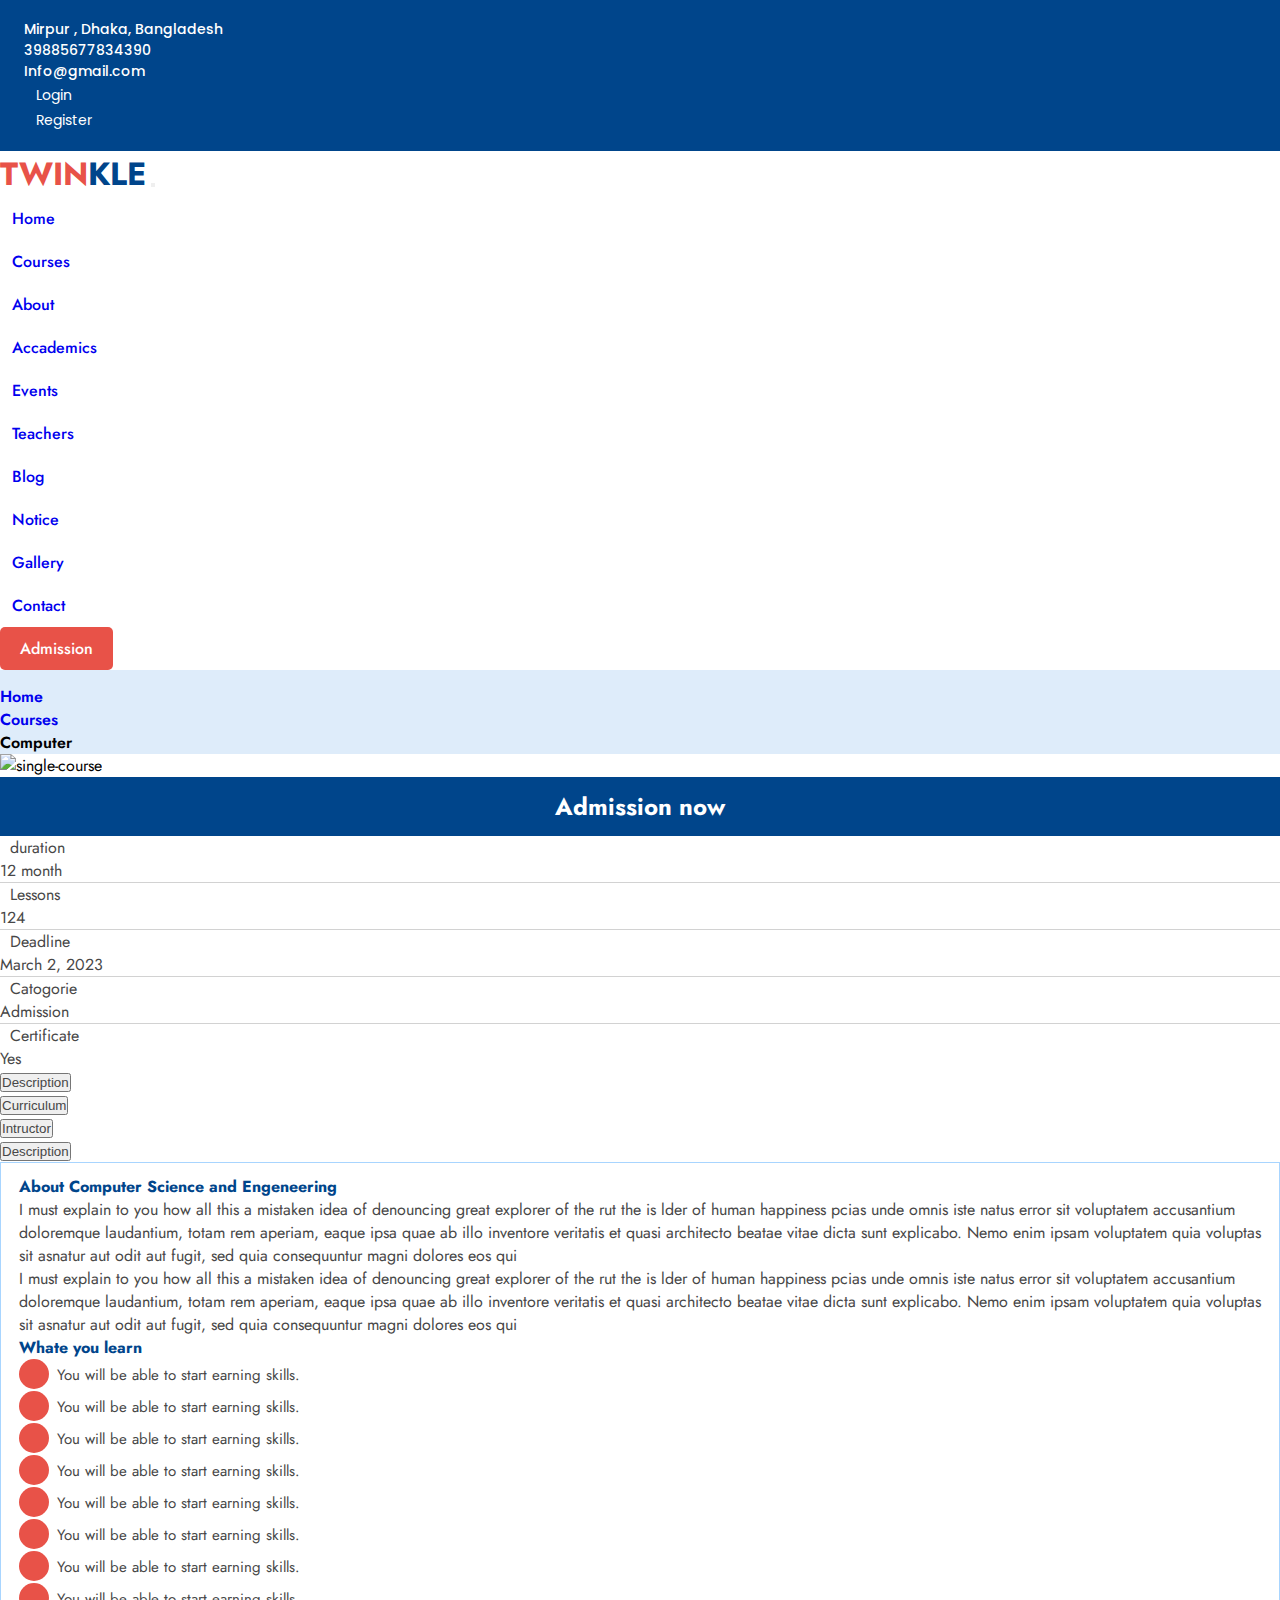
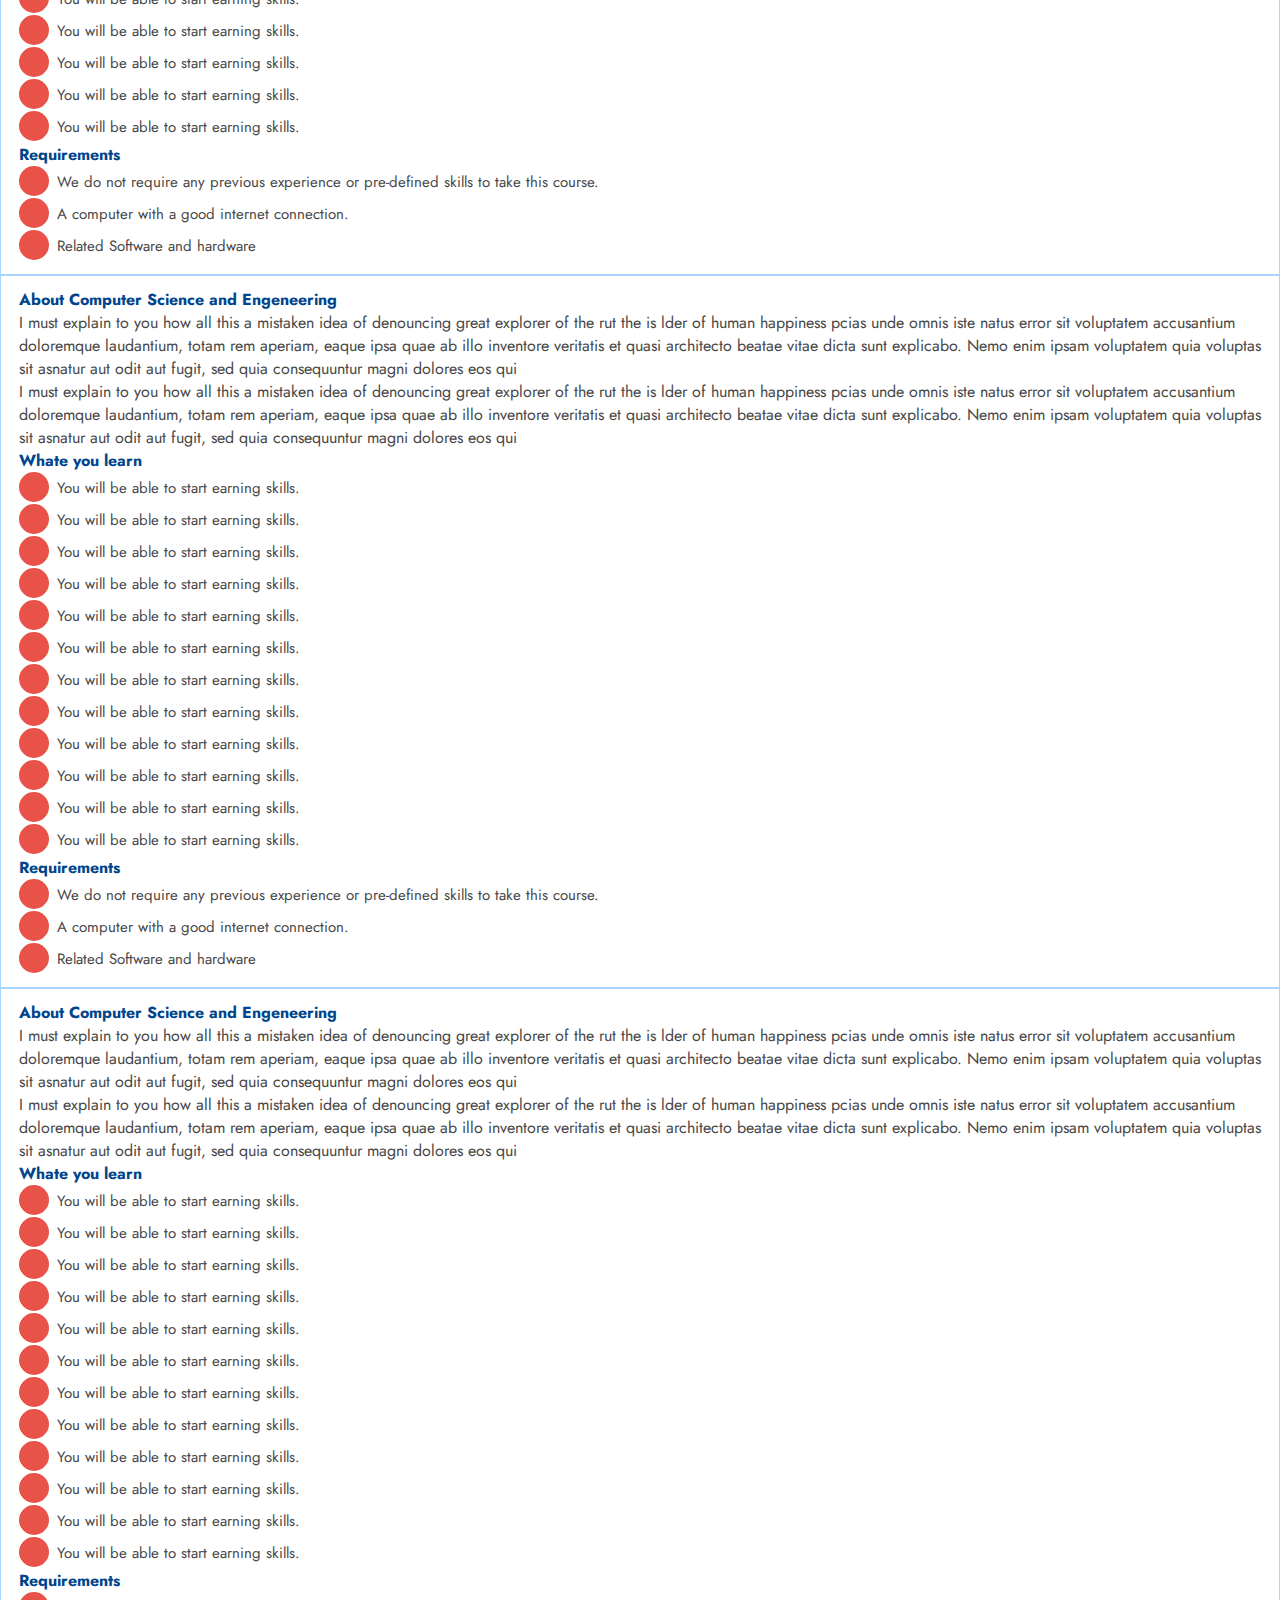
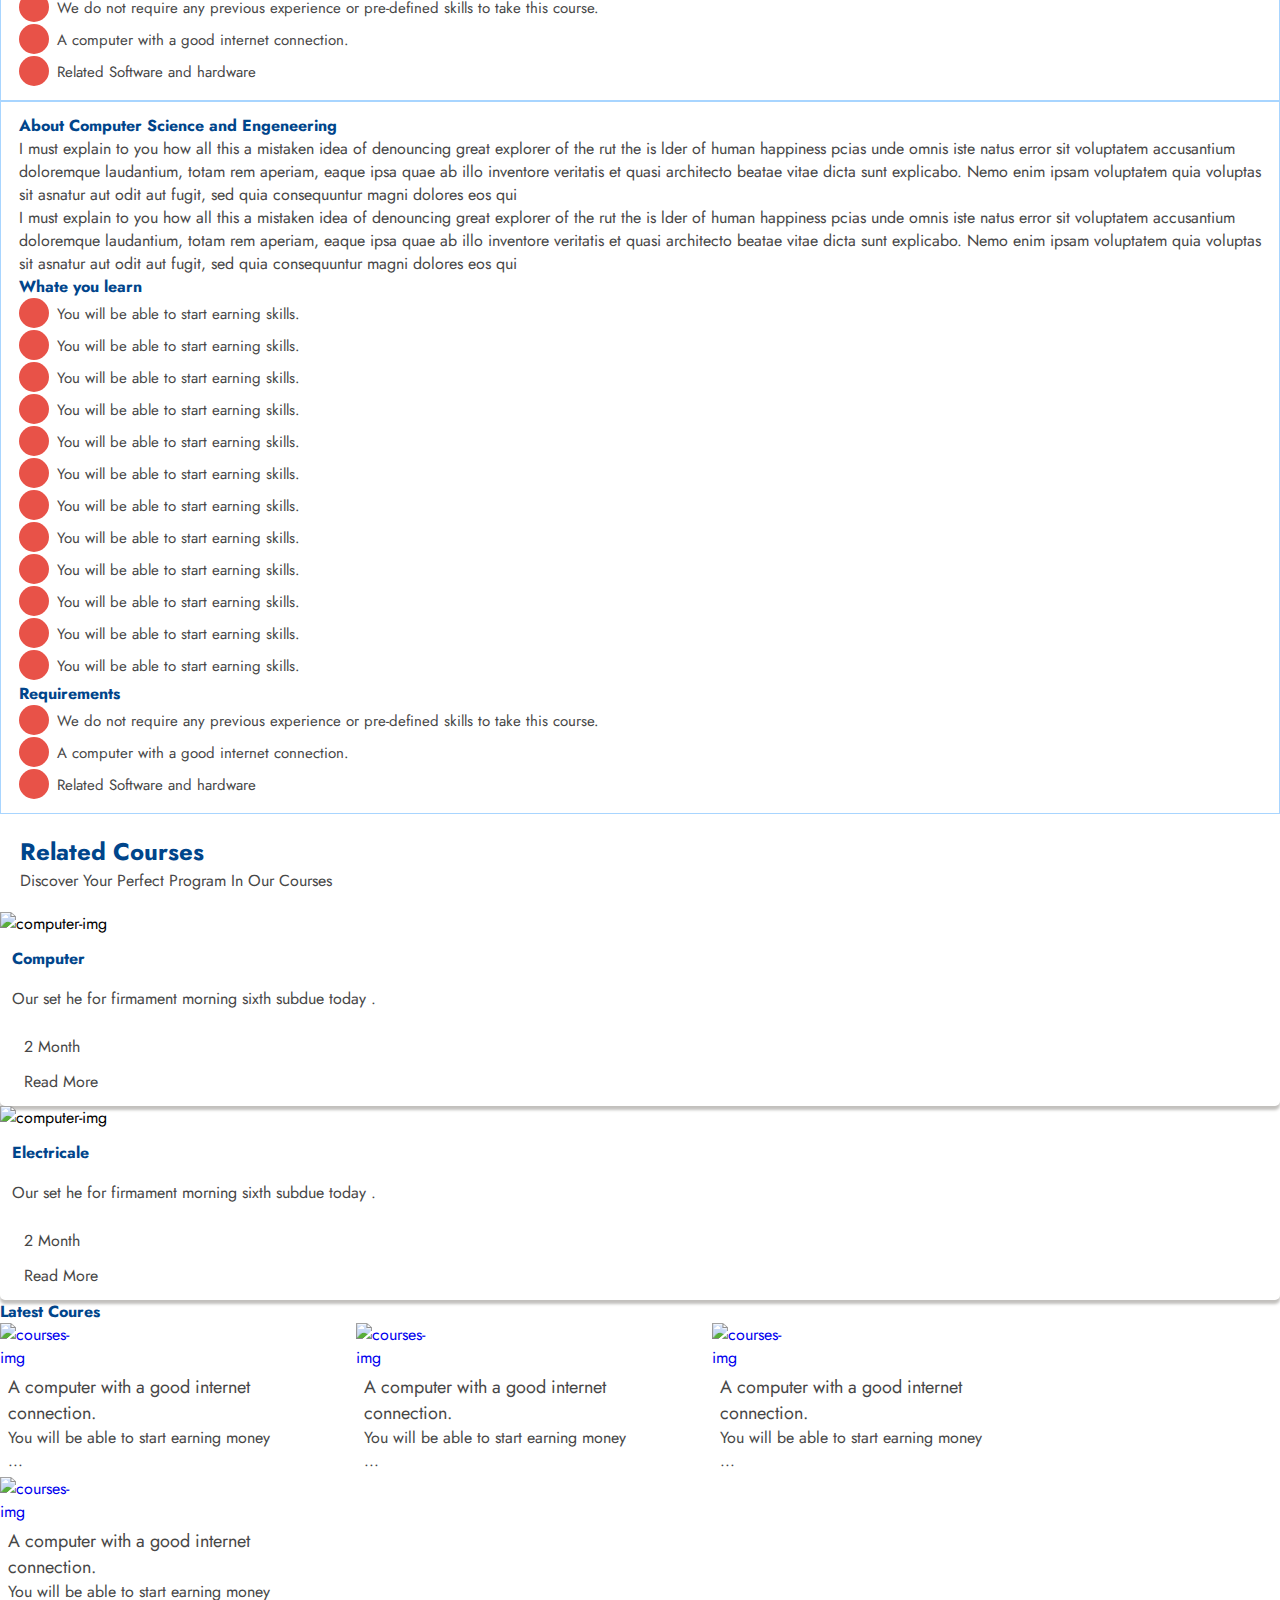
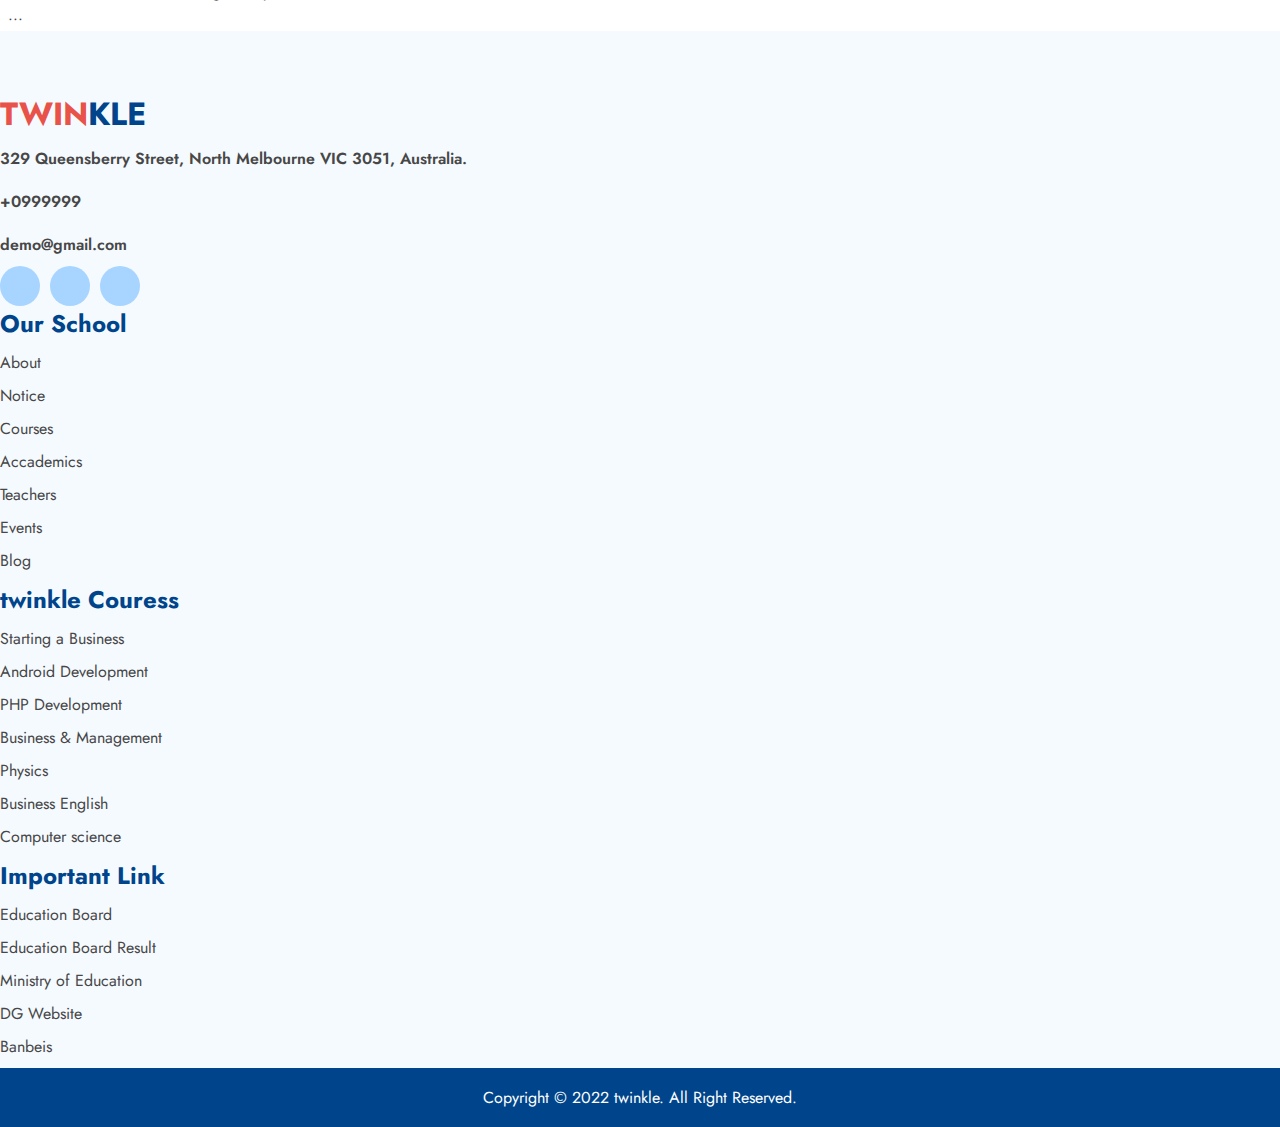
==== commit e5b697a5: "Merge pull request #6 from mamurjordev/design" ====
--- a/single-coures.html
+++ b/single-coures.html
@@ -1,3 +1,5 @@
+
+
 <!DOCTYPE html>
 <html lang="en">
    <head>
@@ -65,7 +67,7 @@
             <div class="container-xl sticky-top">
                <a class="navbar-brand" href="index.html"><span class="logo-text-1">twin</span><span class="logo-text-2">kle</span></a>
                <button class="navbar-toggler" type="button" data-bs-toggle="collapse" data-bs-target="#navbarSupportedContent" aria-controls="navbarSupportedContent" aria-expanded="false" aria-label="Toggle navigation">
-                  <span><i class="fas fa-bars"></i></span>
+               <span><i class="fas fa-bars"></i></span>
                </button>
                <div class="collapse navbar-collapse justify-content-end" id="navbarSupportedContent">
                   <ul class="navbar-nav mb-2 mb-lg-0">
@@ -195,21 +197,21 @@
             <div class="container">
                <div class="row">
                   <div class="col-xl-7">
-                     <ul class="nav nav-pills mb-3" id="pills-tab" role="tablist">
+                     <ul class="course-item-menu nav nav-pills mb-3 gap-4" id="pills-tab" role="tablist">
                         <li class="nav-item" role="presentation">
-                          <button class="nav-link active" id="pills-home-tab" data-bs-toggle="pill" data-bs-target="#pills-home" type="button" role="tab" aria-controls="pills-home" aria-selected="true"><a><i class="far fa-edit"></i> Description</a></button>
+                           <button class="nav-link" id="pills-home-tab" data-bs-toggle="pill" data-bs-target="#pills-home" type="button" role="tab" aria-controls="pills-home" aria-selected="true"><a class="courses-item-bar"><i class="far fa-edit"></i> Description</a></button>
                         </li>
                         <li class="nav-item" role="presentation">
-                          <button class="nav-link" id="pills-profile-tab" data-bs-toggle="pill" data-bs-target="#pills-profile" type="button" role="tab" aria-controls="pills-profile" aria-selected="false"><a><i class="far fa-edit"></i> Curriculum</a></button>
+                           <button class="nav-link" id="pills-profile-tab" data-bs-toggle="pill" data-bs-target="#pills-profile" type="button" role="tab" aria-controls="pills-profile" aria-selected="false"><a class="courses-item-bar"><i class="fas fa-bookmark"></i> Curriculum</a></button>
                         </li>
                         <li class="nav-item" role="presentation">
-                          <button class="nav-link" id="pills-contact-tab" data-bs-toggle="pill" data-bs-target="#pills-contact" type="button" role="tab" aria-controls="pills-contact" aria-selected="false"><a><i class="far fa-edit"></i> Intructor</a></button>
+                           <button class="nav-link" id="pills-contact-tab" data-bs-toggle="pill" data-bs-target="#pills-contact" type="button" role="tab" aria-controls="pills-contact" aria-selected="false"><a class="courses-item-bar"><i class="far fa-user"></i> Intructor</a></button>
                         </li>
                         <li class="nav-item" role="presentation">
-                          <button class="nav-link" id="pills-contact-tab" data-bs-toggle="pill" data-bs-target="#pills-contact" type="button" role="tab" aria-controls="pills-contact" aria-selected="false"><a><i class="far fa-edit"></i> Description</a></button>
+                           <button class="nav-link" id="pills-contact-tab" data-bs-toggle="pill" data-bs-target="#pills-contact" type="button" role="tab" aria-controls="pills-contact" aria-selected="false"><a class="courses-item-bar"><i class="fas fa-user-friends"></i> Description</a></button>
                         </li>
-                      </ul>
-                      <div class="tab-content" id="pills-tabContent">
+                     </ul>
+                     <div class="tab-content" id="pills-tabContent">
                         <div class="tab-pane fade show active" id="pills-home" role="tabpanel" aria-labelledby="pills-home-tab">
                            <div class="courses-document mt-2">
                               <h4 class="mt-4">About Computer  Science and Engeneering</h4>
@@ -288,236 +290,241 @@
                               </div>
                            </div>
                         </div>
-                        <div class="tab-pane fade" id="pills-profile" role="tabpanel" aria-labelledby="pills-profile-tab"><div class="courses-document mt-2">
-                           <h4 class="mt-4">About Computer  Science and Engeneering</h4>
-                           <p class="mt-4">I must explain to you how all this a mistaken idea of denouncing great explorer of the rut the is lder of human happiness pcias unde omnis iste natus error sit voluptatem accusantium doloremque laudantium, totam rem aperiam, eaque ipsa quae ab illo inventore veritatis et quasi architecto beatae vitae dicta sunt explicabo. Nemo enim ipsam voluptatem quia voluptas  sit asnatur aut odit aut fugit, sed quia consequuntur magni dolores eos qui</p>
-                           <p class="mt-4">I must explain to you how all this a mistaken idea of denouncing great explorer of the rut the is lder of human happiness pcias unde omnis iste natus error sit voluptatem accusantium doloremque laudantium, totam rem aperiam, eaque ipsa quae ab illo inventore veritatis et quasi architecto beatae vitae dicta sunt explicabo. Nemo enim ipsam voluptatem quia voluptas sit asnatur aut odit aut fugit, sed quia consequuntur magni dolores eos qui</p>
-                           <div class="row">
-                              <h4 class="mt-5">Whate you learn</h4>
-                              <div class="col-md-6">
-                                 <div class="learn-item mt-4">
-                                    <span><i class="fas fa-check"></i></span>
-                                    <p>You will be able to start earning  skills.</p>
-                                 </div>
-                                 <div class="learn-item mt-3">
-                                    <span><i class="fas fa-check"></i></span>
-                                    <p>You will be able to start earning  skills.</p>
-                                 </div>
-                                 <div class="learn-item mt-3">
-                                    <span><i class="fas fa-check"></i></span>
-                                    <p>You will be able to start earning  skills.</p>
-                                 </div>
-                                 <div class="learn-item mt-3">
-                                    <span><i class="fas fa-check"></i></span>
-                                    <p>You will be able to start earning  skills.</p>
-                                 </div>
-                                 <div class="learn-item mt-3">
-                                    <span><i class="fas fa-check"></i></span>
-                                    <p>You will be able to start earning  skills.</p>
-                                 </div>
-                                 <div class="learn-item mt-3">
-                                    <span><i class="fas fa-check"></i></span>
-                                    <p>You will be able to start earning  skills.</p>
-                                 </div>
-                              </div>
-                              <div class="col-md-6">
-                                 <div class="learn-item mt-4">
-                                    <span><i class="fas fa-check"></i></span>
-                                    <p>You will be able to start earning  skills.</p>
-                                 </div>
-                                 <div class="learn-item mt-3">
-                                    <span><i class="fas fa-check"></i></span>
-                                    <p>You will be able to start earning  skills.</p>
-                                 </div>
-                                 <div class="learn-item mt-3">
-                                    <span><i class="fas fa-check"></i></span>
-                                    <p>You will be able to start earning  skills.</p>
-                                 </div>
-                                 <div class="learn-item mt-3">
-                                    <span><i class="fas fa-check"></i></span>
-                                    <p>You will be able to start earning  skills.</p>
-                                 </div>
-                                 <div class="learn-item mt-3">
-                                    <span><i class="fas fa-check"></i></span>
-                                    <p>You will be able to start earning  skills.</p>
-                                 </div>
-                                 <div class="learn-item mt-3">
-                                    <span><i class="fas fa-check"></i></span>
-                                    <p>You will be able to start earning  skills.</p>
-                                 </div>
-                              </div>
-                              <!-- item-close  -->
-                              <div class="col-xl-12">
-                                 <h4 class="mt-5">Requirements</h4>
-                                 <div class="learn-item mt-4">
-                                    <span><i class="fas fa-check"></i></span>
-                                    <p class="w-75">We do not require any previous experience or pre-defined skills to take this course.</p>
-                                 </div>
-                                 <div class="learn-item mt-4">
-                                    <span><i class="fas fa-check"></i></span>
-                                    <p>A computer with a good internet connection.</p>
-                                 </div>
-                                 <div class="learn-item mt-4">
-                                    <span><i class="fas fa-check"></i></span>
-                                    <p>Related Software and hardware</p>
-                                 </div>
-                              </div>
-                           </div>
-                        </div></div>
-                        <div class="tab-pane fade" id="pills-contact" role="tabpanel" aria-labelledby="pills-contact-tab"><div class="courses-document mt-2">
-                           <h4 class="mt-4">About Computer  Science and Engeneering</h4>
-                           <p class="mt-4">I must explain to you how all this a mistaken idea of denouncing great explorer of the rut the is lder of human happiness pcias unde omnis iste natus error sit voluptatem accusantium doloremque laudantium, totam rem aperiam, eaque ipsa quae ab illo inventore veritatis et quasi architecto beatae vitae dicta sunt explicabo. Nemo enim ipsam voluptatem quia voluptas  sit asnatur aut odit aut fugit, sed quia consequuntur magni dolores eos qui</p>
-                           <p class="mt-4">I must explain to you how all this a mistaken idea of denouncing great explorer of the rut the is lder of human happiness pcias unde omnis iste natus error sit voluptatem accusantium doloremque laudantium, totam rem aperiam, eaque ipsa quae ab illo inventore veritatis et quasi architecto beatae vitae dicta sunt explicabo. Nemo enim ipsam voluptatem quia voluptas sit asnatur aut odit aut fugit, sed quia consequuntur magni dolores eos qui</p>
-                           <div class="row">
-                              <h4 class="mt-5">Whate you learn</h4>
-                              <div class="col-md-6">
-                                 <div class="learn-item mt-4">
-                                    <span><i class="fas fa-check"></i></span>
-                                    <p>You will be able to start earning  skills.</p>
-                                 </div>
-                                 <div class="learn-item mt-3">
-                                    <span><i class="fas fa-check"></i></span>
-                                    <p>You will be able to start earning  skills.</p>
-                                 </div>
-                                 <div class="learn-item mt-3">
-                                    <span><i class="fas fa-check"></i></span>
-                                    <p>You will be able to start earning  skills.</p>
-                                 </div>
-                                 <div class="learn-item mt-3">
-                                    <span><i class="fas fa-check"></i></span>
-                                    <p>You will be able to start earning  skills.</p>
-                                 </div>
-                                 <div class="learn-item mt-3">
-                                    <span><i class="fas fa-check"></i></span>
-                                    <p>You will be able to start earning  skills.</p>
-                                 </div>
-                                 <div class="learn-item mt-3">
-                                    <span><i class="fas fa-check"></i></span>
-                                    <p>You will be able to start earning  skills.</p>
-                                 </div>
-                              </div>
-                              <div class="col-md-6">
-                                 <div class="learn-item mt-4">
-                                    <span><i class="fas fa-check"></i></span>
-                                    <p>You will be able to start earning  skills.</p>
-                                 </div>
-                                 <div class="learn-item mt-3">
-                                    <span><i class="fas fa-check"></i></span>
-                                    <p>You will be able to start earning  skills.</p>
-                                 </div>
-                                 <div class="learn-item mt-3">
-                                    <span><i class="fas fa-check"></i></span>
-                                    <p>You will be able to start earning  skills.</p>
-                                 </div>
-                                 <div class="learn-item mt-3">
-                                    <span><i class="fas fa-check"></i></span>
-                                    <p>You will be able to start earning  skills.</p>
-                                 </div>
-                                 <div class="learn-item mt-3">
-                                    <span><i class="fas fa-check"></i></span>
-                                    <p>You will be able to start earning  skills.</p>
-                                 </div>
-                                 <div class="learn-item mt-3">
-                                    <span><i class="fas fa-check"></i></span>
-                                    <p>You will be able to start earning  skills.</p>
-                                 </div>
-                              </div>
-                              <!-- item-close  -->
-                              <div class="col-xl-12">
-                                 <h4 class="mt-5">Requirements</h4>
-                                 <div class="learn-item mt-4">
-                                    <span><i class="fas fa-check"></i></span>
-                                    <p class="w-75">We do not require any previous experience or pre-defined skills to take this course.</p>
-                                 </div>
-                                 <div class="learn-item mt-4">
-                                    <span><i class="fas fa-check"></i></span>
-                                    <p>A computer with a good internet connection.</p>
-                                 </div>
-                                 <div class="learn-item mt-4">
-                                    <span><i class="fas fa-check"></i></span>
-                                    <p>Related Software and hardware</p>
-                                 </div>
-                              </div>
-                           </div>
-                        </div></div>
-                        <div class="tab-pane fade" id="pills-contact" role="tabpanel" aria-labelledby="pills-contact-tab"><div class="courses-document mt-2">
-                           <h4 class="mt-4">About Computer  Science and Engeneering</h4>
-                           <p class="mt-4">I must explain to you how all this a mistaken idea of denouncing great explorer of the rut the is lder of human happiness pcias unde omnis iste natus error sit voluptatem accusantium doloremque laudantium, totam rem aperiam, eaque ipsa quae ab illo inventore veritatis et quasi architecto beatae vitae dicta sunt explicabo. Nemo enim ipsam voluptatem quia voluptas  sit asnatur aut odit aut fugit, sed quia consequuntur magni dolores eos qui</p>
-                           <p class="mt-4">I must explain to you how all this a mistaken idea of denouncing great explorer of the rut the is lder of human happiness pcias unde omnis iste natus error sit voluptatem accusantium doloremque laudantium, totam rem aperiam, eaque ipsa quae ab illo inventore veritatis et quasi architecto beatae vitae dicta sunt explicabo. Nemo enim ipsam voluptatem quia voluptas sit asnatur aut odit aut fugit, sed quia consequuntur magni dolores eos qui</p>
-                           <div class="row">
-                              <h4 class="mt-5">Whate you learn</h4>
-                              <div class="col-md-6">
-                                 <div class="learn-item mt-4">
-                                    <span><i class="fas fa-check"></i></span>
-                                    <p>You will be able to start earning  skills.</p>
-                                 </div>
-                                 <div class="learn-item mt-3">
-                                    <span><i class="fas fa-check"></i></span>
-                                    <p>You will be able to start earning  skills.</p>
-                                 </div>
-                                 <div class="learn-item mt-3">
-                                    <span><i class="fas fa-check"></i></span>
-                                    <p>You will be able to start earning  skills.</p>
-                                 </div>
-                                 <div class="learn-item mt-3">
-                                    <span><i class="fas fa-check"></i></span>
-                                    <p>You will be able to start earning  skills.</p>
-                                 </div>
-                                 <div class="learn-item mt-3">
-                                    <span><i class="fas fa-check"></i></span>
-                                    <p>You will be able to start earning  skills.</p>
-                                 </div>
-                                 <div class="learn-item mt-3">
-                                    <span><i class="fas fa-check"></i></span>
-                                    <p>You will be able to start earning  skills.</p>
-                                 </div>
-                              </div>
-                              <div class="col-md-6">
-                                 <div class="learn-item mt-4">
-                                    <span><i class="fas fa-check"></i></span>
-                                    <p>You will be able to start earning  skills.</p>
-                                 </div>
-                                 <div class="learn-item mt-3">
-                                    <span><i class="fas fa-check"></i></span>
-                                    <p>You will be able to start earning  skills.</p>
-                                 </div>
-                                 <div class="learn-item mt-3">
-                                    <span><i class="fas fa-check"></i></span>
-                                    <p>You will be able to start earning  skills.</p>
-                                 </div>
-                                 <div class="learn-item mt-3">
-                                    <span><i class="fas fa-check"></i></span>
-                                    <p>You will be able to start earning  skills.</p>
-                                 </div>
-                                 <div class="learn-item mt-3">
-                                    <span><i class="fas fa-check"></i></span>
-                                    <p>You will be able to start earning  skills.</p>
-                                 </div>
-                                 <div class="learn-item mt-3">
-                                    <span><i class="fas fa-check"></i></span>
-                                    <p>You will be able to start earning  skills.</p>
-                                 </div>
-                              </div>
-                              <!-- item-close  -->
-                              <div class="col-xl-12">
-                                 <h4 class="mt-5">Requirements</h4>
-                                 <div class="learn-item mt-4">
-                                    <span><i class="fas fa-check"></i></span>
-                                    <p class="w-75">We do not require any previous experience or pre-defined skills to take this course.</p>
-                                 </div>
-                                 <div class="learn-item mt-4">
-                                    <span><i class="fas fa-check"></i></span>
-                                    <p>A computer with a good internet connection.</p>
-                                 </div>
-                                 <div class="learn-item mt-4">
-                                    <span><i class="fas fa-check"></i></span>
-                                    <p>Related Software and hardware</p>
-                                 </div>
-                              </div>
-                           </div>
-                        </div>
-                     </div>
-                  </div>
+                        <div class="tab-pane fade" id="pills-profile" role="tabpanel" aria-labelledby="pills-profile-tab">
+                           <div class="courses-document mt-2">
+                              <h4 class="mt-4">About Computer  Science and Engeneering</h4>
+                              <p class="mt-4">I must explain to you how all this a mistaken idea of denouncing great explorer of the rut the is lder of human happiness pcias unde omnis iste natus error sit voluptatem accusantium doloremque laudantium, totam rem aperiam, eaque ipsa quae ab illo inventore veritatis et quasi architecto beatae vitae dicta sunt explicabo. Nemo enim ipsam voluptatem quia voluptas  sit asnatur aut odit aut fugit, sed quia consequuntur magni dolores eos qui</p>
+                              <p class="mt-4">I must explain to you how all this a mistaken idea of denouncing great explorer of the rut the is lder of human happiness pcias unde omnis iste natus error sit voluptatem accusantium doloremque laudantium, totam rem aperiam, eaque ipsa quae ab illo inventore veritatis et quasi architecto beatae vitae dicta sunt explicabo. Nemo enim ipsam voluptatem quia voluptas sit asnatur aut odit aut fugit, sed quia consequuntur magni dolores eos qui</p>
+                              <div class="row">
+                                 <h4 class="mt-5">Whate you learn</h4>
+                                 <div class="col-md-6">
+                                    <div class="learn-item mt-4">
+                                       <span><i class="fas fa-check"></i></span>
+                                       <p>You will be able to start earning  skills.</p>
+                                    </div>
+                                    <div class="learn-item mt-3">
+                                       <span><i class="fas fa-check"></i></span>
+                                       <p>You will be able to start earning  skills.</p>
+                                    </div>
+                                    <div class="learn-item mt-3">
+                                       <span><i class="fas fa-check"></i></span>
+                                       <p>You will be able to start earning  skills.</p>
+                                    </div>
+                                    <div class="learn-item mt-3">
+                                       <span><i class="fas fa-check"></i></span>
+                                       <p>You will be able to start earning  skills.</p>
+                                    </div>
+                                    <div class="learn-item mt-3">
+                                       <span><i class="fas fa-check"></i></span>
+                                       <p>You will be able to start earning  skills.</p>
+                                    </div>
+                                    <div class="learn-item mt-3">
+                                       <span><i class="fas fa-check"></i></span>
+                                       <p>You will be able to start earning  skills.</p>
+                                    </div>
+                                 </div>
+                                 <div class="col-md-6">
+                                    <div class="learn-item mt-4">
+                                       <span><i class="fas fa-check"></i></span>
+                                       <p>You will be able to start earning  skills.</p>
+                                    </div>
+                                    <div class="learn-item mt-3">
+                                       <span><i class="fas fa-check"></i></span>
+                                       <p>You will be able to start earning  skills.</p>
+                                    </div>
+                                    <div class="learn-item mt-3">
+                                       <span><i class="fas fa-check"></i></span>
+                                       <p>You will be able to start earning  skills.</p>
+                                    </div>
+                                    <div class="learn-item mt-3">
+                                       <span><i class="fas fa-check"></i></span>
+                                       <p>You will be able to start earning  skills.</p>
+                                    </div>
+                                    <div class="learn-item mt-3">
+                                       <span><i class="fas fa-check"></i></span>
+                                       <p>You will be able to start earning  skills.</p>
+                                    </div>
+                                    <div class="learn-item mt-3">
+                                       <span><i class="fas fa-check"></i></span>
+                                       <p>You will be able to start earning  skills.</p>
+                                    </div>
+                                 </div>
+                                 <!-- item-close  -->
+                                 <div class="col-xl-12">
+                                    <h4 class="mt-5">Requirements</h4>
+                                    <div class="learn-item mt-4">
+                                       <span><i class="fas fa-check"></i></span>
+                                       <p class="w-75">We do not require any previous experience or pre-defined skills to take this course.</p>
+                                    </div>
+                                    <div class="learn-item mt-4">
+                                       <span><i class="fas fa-check"></i></span>
+                                       <p>A computer with a good internet connection.</p>
+                                    </div>
+                                    <div class="learn-item mt-4">
+                                       <span><i class="fas fa-check"></i></span>
+                                       <p>Related Software and hardware</p>
+                                    </div>
+                                 </div>
+                              </div>
+                           </div>
+                        </div>
+                        <div class="tab-pane fade" id="pills-contact" role="tabpanel" aria-labelledby="pills-contact-tab">
+                           <div class="courses-document mt-2">
+                              <h4 class="mt-4">About Computer  Science and Engeneering</h4>
+                              <p class="mt-4">I must explain to you how all this a mistaken idea of denouncing great explorer of the rut the is lder of human happiness pcias unde omnis iste natus error sit voluptatem accusantium doloremque laudantium, totam rem aperiam, eaque ipsa quae ab illo inventore veritatis et quasi architecto beatae vitae dicta sunt explicabo. Nemo enim ipsam voluptatem quia voluptas  sit asnatur aut odit aut fugit, sed quia consequuntur magni dolores eos qui</p>
+                              <p class="mt-4">I must explain to you how all this a mistaken idea of denouncing great explorer of the rut the is lder of human happiness pcias unde omnis iste natus error sit voluptatem accusantium doloremque laudantium, totam rem aperiam, eaque ipsa quae ab illo inventore veritatis et quasi architecto beatae vitae dicta sunt explicabo. Nemo enim ipsam voluptatem quia voluptas sit asnatur aut odit aut fugit, sed quia consequuntur magni dolores eos qui</p>
+                              <div class="row">
+                                 <h4 class="mt-5">Whate you learn</h4>
+                                 <div class="col-md-6">
+                                    <div class="learn-item mt-4">
+                                       <span><i class="fas fa-check"></i></span>
+                                       <p>You will be able to start earning  skills.</p>
+                                    </div>
+                                    <div class="learn-item mt-3">
+                                       <span><i class="fas fa-check"></i></span>
+                                       <p>You will be able to start earning  skills.</p>
+                                    </div>
+                                    <div class="learn-item mt-3">
+                                       <span><i class="fas fa-check"></i></span>
+                                       <p>You will be able to start earning  skills.</p>
+                                    </div>
+                                    <div class="learn-item mt-3">
+                                       <span><i class="fas fa-check"></i></span>
+                                       <p>You will be able to start earning  skills.</p>
+                                    </div>
+                                    <div class="learn-item mt-3">
+                                       <span><i class="fas fa-check"></i></span>
+                                       <p>You will be able to start earning  skills.</p>
+                                    </div>
+                                    <div class="learn-item mt-3">
+                                       <span><i class="fas fa-check"></i></span>
+                                       <p>You will be able to start earning  skills.</p>
+                                    </div>
+                                 </div>
+                                 <div class="col-md-6">
+                                    <div class="learn-item mt-4">
+                                       <span><i class="fas fa-check"></i></span>
+                                       <p>You will be able to start earning  skills.</p>
+                                    </div>
+                                    <div class="learn-item mt-3">
+                                       <span><i class="fas fa-check"></i></span>
+                                       <p>You will be able to start earning  skills.</p>
+                                    </div>
+                                    <div class="learn-item mt-3">
+                                       <span><i class="fas fa-check"></i></span>
+                                       <p>You will be able to start earning  skills.</p>
+                                    </div>
+                                    <div class="learn-item mt-3">
+                                       <span><i class="fas fa-check"></i></span>
+                                       <p>You will be able to start earning  skills.</p>
+                                    </div>
+                                    <div class="learn-item mt-3">
+                                       <span><i class="fas fa-check"></i></span>
+                                       <p>You will be able to start earning  skills.</p>
+                                    </div>
+                                    <div class="learn-item mt-3">
+                                       <span><i class="fas fa-check"></i></span>
+                                       <p>You will be able to start earning  skills.</p>
+                                    </div>
+                                 </div>
+                                 <!-- item-close  -->
+                                 <div class="col-xl-12">
+                                    <h4 class="mt-5">Requirements</h4>
+                                    <div class="learn-item mt-4">
+                                       <span><i class="fas fa-check"></i></span>
+                                       <p class="w-75">We do not require any previous experience or pre-defined skills to take this course.</p>
+                                    </div>
+                                    <div class="learn-item mt-4">
+                                       <span><i class="fas fa-check"></i></span>
+                                       <p>A computer with a good internet connection.</p>
+                                    </div>
+                                    <div class="learn-item mt-4">
+                                       <span><i class="fas fa-check"></i></span>
+                                       <p>Related Software and hardware</p>
+                                    </div>
+                                 </div>
+                              </div>
+                           </div>
+                        </div>
+                        <div class="tab-pane fade" id="pills-contact" role="tabpanel" aria-labelledby="pills-contact-tab">
+                           <div class="courses-document mt-2">
+                              <h4 class="mt-4">About Computer  Science and Engeneering</h4>
+                              <p class="mt-4">I must explain to you how all this a mistaken idea of denouncing great explorer of the rut the is lder of human happiness pcias unde omnis iste natus error sit voluptatem accusantium doloremque laudantium, totam rem aperiam, eaque ipsa quae ab illo inventore veritatis et quasi architecto beatae vitae dicta sunt explicabo. Nemo enim ipsam voluptatem quia voluptas  sit asnatur aut odit aut fugit, sed quia consequuntur magni dolores eos qui</p>
+                              <p class="mt-4">I must explain to you how all this a mistaken idea of denouncing great explorer of the rut the is lder of human happiness pcias unde omnis iste natus error sit voluptatem accusantium doloremque laudantium, totam rem aperiam, eaque ipsa quae ab illo inventore veritatis et quasi architecto beatae vitae dicta sunt explicabo. Nemo enim ipsam voluptatem quia voluptas sit asnatur aut odit aut fugit, sed quia consequuntur magni dolores eos qui</p>
+                              <div class="row">
+                                 <h4 class="mt-5">Whate you learn</h4>
+                                 <div class="col-md-6">
+                                    <div class="learn-item mt-4">
+                                       <span><i class="fas fa-check"></i></span>
+                                       <p>You will be able to start earning  skills.</p>
+                                    </div>
+                                    <div class="learn-item mt-3">
+                                       <span><i class="fas fa-check"></i></span>
+                                       <p>You will be able to start earning  skills.</p>
+                                    </div>
+                                    <div class="learn-item mt-3">
+                                       <span><i class="fas fa-check"></i></span>
+                                       <p>You will be able to start earning  skills.</p>
+                                    </div>
+                                    <div class="learn-item mt-3">
+                                       <span><i class="fas fa-check"></i></span>
+                                       <p>You will be able to start earning  skills.</p>
+                                    </div>
+                                    <div class="learn-item mt-3">
+                                       <span><i class="fas fa-check"></i></span>
+                                       <p>You will be able to start earning  skills.</p>
+                                    </div>
+                                    <div class="learn-item mt-3">
+                                       <span><i class="fas fa-check"></i></span>
+                                       <p>You will be able to start earning  skills.</p>
+                                    </div>
+                                 </div>
+                                 <div class="col-md-6">
+                                    <div class="learn-item mt-4">
+                                       <span><i class="fas fa-check"></i></span>
+                                       <p>You will be able to start earning  skills.</p>
+                                    </div>
+                                    <div class="learn-item mt-3">
+                                       <span><i class="fas fa-check"></i></span>
+                                       <p>You will be able to start earning  skills.</p>
+                                    </div>
+                                    <div class="learn-item mt-3">
+                                       <span><i class="fas fa-check"></i></span>
+                                       <p>You will be able to start earning  skills.</p>
+                                    </div>
+                                    <div class="learn-item mt-3">
+                                       <span><i class="fas fa-check"></i></span>
+                                       <p>You will be able to start earning  skills.</p>
+                                    </div>
+                                    <div class="learn-item mt-3">
+                                       <span><i class="fas fa-check"></i></span>
+                                       <p>You will be able to start earning  skills.</p>
+                                    </div>
+                                    <div class="learn-item mt-3">
+                                       <span><i class="fas fa-check"></i></span>
+                                       <p>You will be able to start earning  skills.</p>
+                                    </div>
+                                 </div>
+                                 <!-- item-close  -->
+                                 <div class="col-xl-12">
+                                    <h4 class="mt-5">Requirements</h4>
+                                    <div class="learn-item mt-4">
+                                       <span><i class="fas fa-check"></i></span>
+                                       <p class="w-75">We do not require any previous experience or pre-defined skills to take this course.</p>
+                                    </div>
+                                    <div class="learn-item mt-4">
+                                       <span><i class="fas fa-check"></i></span>
+                                       <p>A computer with a good internet connection.</p>
+                                    </div>
+                                    <div class="learn-item mt-4">
+                                       <span><i class="fas fa-check"></i></span>
+                                       <p>Related Software and hardware</p>
+                                    </div>
+                                 </div>
+                              </div>
+                           </div>
+                        </div>
+                     </div>
                      <div class="row">
                         <div class="related-course mt-4">
                            <h4>Related Courses</h4>
--- a/assets/css/style.css
+++ b/assets/css/style.css
@@ -0,0 +1,949 @@
+:root{
+    --bs-primary:#00458B;
+    --bs-secondary:#E85248;
+    --bs-info:#474747;
+    --bs-font-poppins:"Poppins",Arial,sans-serif;
+    --bs-font-jost:"Jost",Arial,sans-serif;
+}
+
+/* genarel-css  */
+*{
+    margin: 0;
+    padding: 0;
+    box-sizing: border-box;
+    scroll-behavior: smooth;
+}
+
+body{
+    font-family: var(--bs-font-jost);
+    overflow-x: hidden;
+}
+
+a{
+    display: inline-block;
+    text-decoration: none;
+}
+
+li{
+    list-style-type: none;
+}
+img{
+    max-width: 100%;
+}
+section{
+    padding: 60px 0;
+}
+h1,h2,h3,h4,h5,h6,p{
+    margin-bottom: 0;
+}
+ul,ol{
+    padding: 0;
+}
+footer{
+    padding-top: 60px;
+}
+.main-container{
+    width: 100%;
+}
+
+/* section-header  */
+.section-header{
+    padding: 40px 0 40px 0;
+    margin: 0 auto;
+    text-align: center;
+}
+.section-header h4{
+    color: var(--bs-secondary);
+}
+.section-header h2{
+    color: var(--bs-primary);
+    font-size: 40px;
+    font-weight: 600;
+}
+.section-header p{
+    margin: 0 auto;
+    padding: 10px 0;
+    font-size: 18px;
+}
+/* header-start  */
+.top-header-phone:hover,
+.top-header-mail:hover{
+    color: var(--bs-secondary);
+}
+.top-header{
+    background-color: var(--bs-primary);
+    padding: 19px 0;
+}
+.top-header-items{
+    display: flex;
+    font-family:var(--bs-font-poppins);
+    font-weight: 500;
+    color: #ffffff;
+    font-size: 14px;
+}
+.top-header span{
+    padding: 0 12px;
+    font-size: 14px;
+}
+.header-btn{
+    font-family: var(--bs-font-poppins);
+}
+.header-btn i{
+    padding: 0px 12px;
+}
+.login{
+    color: #ffffff;
+    padding: 0 12px;
+    font-size: 14px;
+}
+.login:hover{
+    color: var(--bs-secondary);
+}
+.register{
+    color: #ffffff;
+    padding: 0 12px;
+    font-size: 14px;
+}
+.register:hover{
+    color: var(--bs-secondary);
+}
+/* top-header-close  */
+
+/* nav-bar-start  */
+.navbar-light .navbar-toggler {
+	color: rgb(0, 69, 139);
+    border-color: none !important;
+	font-size: 25px;
+}
+.navbar-light .navbar-toggler {
+	border-color: transparent;
+}
+.navbar-toggler:focus {
+	text-decoration: none;
+	outline: 0;
+	box-shadow: 0 0 0 0 !important; 
+}
+.logo-text-1{
+    color: var(--bs-secondary);
+    text-transform: uppercase;
+    font-weight: 700;
+    font-size: 32px;
+}
+.logo-text-2{
+    color: var(--bs-primary);
+    text-transform: uppercase;
+    font-weight: 700;
+    font-size: 32px;
+}
+.navbar-expand-lg .navbar-nav .nav-link {
+	font-weight: 500;
+	padding: 10px 12px;
+}
+
+.admission-btn{
+    background-color: var(--bs-secondary);
+    color: #ffffff !important;
+    border-radius: 5px;
+    padding: 10px 20px !important;
+    transition: 0.2s all ease;
+}
+.admission-btn:hover{
+    background-color: #474747;
+}/* hero-section  */
+.slider-img{
+    background: url(../img/hero-section/slider-1.png) no-repeat bottom;
+    background-size: cover;
+    padding: 100px 0;
+}
+/* .slider-img::before{ */
+    /* content: "";
+    position: absolute;
+    top: 0;
+    left: 0;
+    height: 100%;
+    padding: 100%;
+    /* background: linear-gradient(90deg, rgba(255,255,255,1) 0%, rgba(3,3,3,0.4037814955083596) 100%); */
+    
+
+.slider-btn{
+    background-color: var(--bs-secondary);
+    color: #ffffff;
+    padding: 12px;
+    border-radius: 5px;
+}
+
+.hero-content h1 {
+	color: var(--bs-primary);
+	font-size: 72px;
+	padding: 0 40px;
+}
+.hero-content p{
+    padding: 15px 40px;
+    font-size: 18px;
+}
+.hero-btn-grp{
+    margin-left:35px;
+    display: flex;
+    gap: 30px;
+}
+.addmission-btn{
+    background-color: var(--bs-secondary);
+    color: #ffffff;
+    text-transform: uppercase;
+    font-size: 20px;
+    padding: 15px 30px;
+    border-radius: 5px;
+    transition: 0.2s all ease;
+}
+.addmission-btn:hover{
+    background-color: var(--bs-primary);
+    color: #ffffff;
+}
+.contact-btn{
+    color: var(--bs-secondary);
+    text-transform: uppercase;
+    font-size: 20px;
+    padding: 13px 30px;
+    border: 2px solid var(--bs-secondary);
+    transition: 0.2s all ease;
+    border-radius: 5px;
+}
+.contact-btn:hover{
+    color: #ffffff;
+    background-color: var(--bs-secondary);
+}
+
+/* about-us  */
+.about-img{
+    height: auto;
+    width: 500px;
+}
+.aside-box{
+    margin-bottom: 20px;
+    width: 100%;
+    padding: 30px;
+    box-shadow: 2px 3px 21px -3px rgba(255,204,204,0.75);
+    -webkit-box-shadow: 2px 3px 21px -3px rgba(255,204,204,0.75);
+    -moz-box-shadow: 2px 3px 21px -3px rgba(255,204,204,0.75);
+}
+.aside-icon span{
+    color: var(--bs-secondary);
+    font: 22px;
+    padding: 20px;
+}
+.aside-icon span > i{
+    line-height: 80px;
+}
+.aside-text h2{
+    color: var(--bs-primary);
+}
+
+/* notice-board  */
+.notice-board{
+    background-color:#FDFBF7;
+}
+.notice-card{
+    margin-bottom: 20px;
+    border-radius: 5px;
+    background-color: #ffffff;
+    -webkit-box-shadow: 0px 4px 3px 0px #C2C0BD; 
+    box-shadow: 0px 4px 3px 0px #C2C0BD;
+}
+.notice-footer{
+    padding: 12px 0 12px 0;
+}
+.notice-date{
+    color: #ffffff;
+    padding: 20px;
+    background-color: var(--bs-secondary);
+}
+.notice-title{
+    width: 360px;
+    padding: 20px 30px;
+}
+.notice-title h4{
+    font-size: 18px;
+}
+.notice-btn {
+	border: 1px solid #474747;
+	padding: 8px 14px;
+	color: #767676;
+	font-size: 14px;
+    transition: 0.2s all ease;
+}
+.notice-btn:hover{
+    background-color: var(--bs-secondary);
+    color: #ffffff;
+    border:1px solid var(--bs-secondary);
+}
+.time span i{
+    color: #474747;
+}
+.time p{
+    color: #474747;
+    padding: 0 8px;
+}
+
+/* course  */
+
+.courses{
+    display: flex;
+    flex-wrap: wrap;
+    gap: 20px;
+    justify-content: center;
+    align-items: center;
+}
+
+.courses li {
+    padding: 10px 18px;
+    border: 2px solid #A8D5FF;
+    border-radius: 5px;
+}
+.courses li:hover{
+    background-color: #DEECFA;
+}
+.course-card{
+    border:none;
+    outline: none;
+    border-radius: 5px;
+    -webkit-box-shadow: 0px 4px 3px 0px #C2C0BD; 
+    box-shadow: 0px 4px 3px 0px #C2C0BD;
+}
+.course-card h4{
+    color: var(--bs-primary);
+    padding: 12px;
+}
+.course-card p{
+    color: #474747;
+    padding: 5px 12px;
+}
+.date i {
+	color: #6c6c6c;
+	line-height: 33px;
+	/* padding: 12pc; */
+}
+.course-card-footer{
+    margin-top:10px;
+    padding: 5px 12px;
+}
+.read-more{
+    color: #474747;
+    justify-content: center;
+    align-items: center;
+}
+.read-more a{
+    color: #474747;
+    padding: 0 12px;
+}
+.read-more span > i{
+    color: #6c6c6c;
+    line-height: 38px;
+}
+.pagination-part{
+    font-weight: 600;
+    margin: 50px auto;
+    text-align: center;
+    color: var(--bs-primary);
+}
+
+/* teacher-section  */
+.teacher-section{
+    background-color: #FDFBF7;
+}
+.teacher-info{
+    border: none;
+    padding: 40px;
+    border-radius: 5px;
+    -webkit-box-shadow: 0px 4px 3px 0px #C2C0BD; 
+    box-shadow: 0px 4px 3px 0px #C2C0BD;
+    transition: 0.2s all ease;
+    cursor: pointer;
+}
+.teacher-info:hover{
+    transform: translateY(-10px);
+    border: none;
+    border-radius: 5px;
+    -webkit-box-shadow: 0px 4px 3px 0px #C2C0BD; 
+    box-shadow: 0px 4px 3px 0px #C2C0BD;
+}
+.teacher-info img{
+    width: 110px;
+    margin: 0 auto;
+}
+.teacher-details{
+    padding-bottom: 12px;
+}
+.teacher-details h2{
+    padding-top: 12px;
+    text-align: center;
+    font-size: 24px;
+    color: var(--bs-primary);
+}
+
+.teacher-details p{
+    text-align: center;
+    color: var(--bs-info);
+    font-size:18px ;
+}
+.social-icon{
+    text-align: center;
+}
+.social-icon{
+    display: flex;
+    gap: 10px;
+    justify-content: center;
+}
+.social-icon a{
+    color: #ffffff;
+    background-color: var(--bs-secondary);
+    height: 42px;
+    width: 42px;
+    font-size: 20px;
+    text-align: center;
+    line-height: 45px;
+    border-radius: 50%;
+    transition: 0.1s all ease;
+}
+.social-icon a:hover{
+    background-color: transparent;
+    line-height: 43px;
+    border: 2px solid var(--bs-secondary);
+    color: var(--bs-secondary);
+}
+.principal-name{
+    color: var(--bs-primary);
+    font-size: 20px;
+}
+
+/* learning-section  */
+.learning-title p{
+    font-size: 16px;
+    font-weight:bold;
+    color: var(--bs-secondary);
+   padding-bottom: 12px;
+}
+.learning-title h2{
+    color: var(--bs-primary);
+    font-size: 32px;
+    font-weight: bold;
+    padding-bottom: 12px;
+}
+.collapse-btn{
+    margin-bottom: 10px;
+    outline: none;
+    width: 100%;
+    font-style: 500;
+    color: var(--bs-info);
+    font-size: 18px;
+    padding: 12px;
+    -webkit-box-shadow: 0px 0px 10px 0px #d8d8d8; 
+    box-shadow: 0px 0px 10px 0px #d8d8d8;
+}
+.collapse-btn:active,
+.collapse-btn:focus,
+.collapse-btn:hover{
+    background-color: var(--bs-secondary);
+    color: #ffffff;
+    outline: none;
+    border: none;
+}
+
+.accordion-item {
+	background-color: #fff;
+    border: none;
+}
+.accordion-button:not(.collapsed) {
+    color: #474747;
+	background-color: transparent; 
+}
+
+/* our-event  */
+.event{
+    background-color: #FDFBF7;
+}
+.section-header-title p{
+    color: var(--bs-secondary);
+    font-weight: 600;
+}
+.section-header-title h2{
+    font-size: 40px;
+    font-weight: bold;
+    color: var(--bs-primary);
+}
+.view-btn {
+	color: #ffffff;
+	background-color: var(--bs-secondary);
+	font-size: 16px;
+	font-weight: 500;
+	padding: 8px 25px;
+	border-radius: 5px;
+	margin-top: 20px;
+    transition: 0.2s all ease;
+}
+.view-btn:hover,
+.view-btn:active,
+.view-btn:focus{
+    background-color: var(--bs-primary);
+    color: #ffffff;
+}
+.event-document h4{
+    color: var(--bs-primary);
+}
+.event-card{
+    border:none;
+    outline: none;
+    border-radius: 5px;
+    -webkit-box-shadow: 0px 4px 3px 0px #C2C0BD; 
+    box-shadow: 0px 4px 3px 0px #C2C0BD;
+    padding: 12px;
+}
+
+.event-view-details{
+    background-color: var(--bs-secondary);
+    color: #ffffff;
+    padding: 6px 12px;
+    transition: 0.2s all ease;
+}
+.event-view-details:hover{
+    background-color: var(--bs-primary);
+    color: #ffffff;
+}
+.event-card-title h5{
+    color: var(--bs-primary);
+    font-weight: bold;
+}
+.event-header{
+    padding: 12px 0;
+}
+.event-date p{
+    color: #767676;
+}
+.event-date span i {
+    color: #767676;
+    padding: 0 5px;
+}
+.event-address p{
+    color: #767676;
+}
+.event-address span i{
+    color: #767676;
+    padding: 0 5px;
+}
+.event-card-info p{
+    color: #474747;
+    font-size: 16px;
+    padding: 10px 0;
+}
+
+.event-img img {
+	width: 100%;
+	height: 184px;
+}
+
+/* testimonial-content  */
+.testimonial-content p{
+    margin-top: 25px;
+    color: #474747;
+    font-size: 18px;
+    font-weight: 500;
+    line-height: 36px;
+}
+.testimonial-person h5{
+    color: #474747;
+}
+.testimonial-person p{
+    font-size: 14px;
+    font-weight: 500;
+    color: var(--bs-secondary);
+}
+
+
+/* news-section  */
+.news-section{
+    background-color: #FDFBF7;
+}
+.news-title h4{
+    color: var(--bs-primary);
+}
+.news-read-more{
+    display: flex;
+    align-items: center;
+    padding: 8px 0 8px 0;
+}
+.news-read-more a{
+    color: #474747;
+}
+.news-read-more span{
+    line-height: 5px;
+    color: #474747;
+    padding: 0 10px;
+}
+
+/* news-letter-section-start  */
+.news-letter-section{
+    background: url("../img/content-img/news-letter.png");
+    background-size: cover;
+    background-repeat: no-repeat;
+    padding: 100px 0;
+    position: relative;
+    z-index: 11;
+}
+.news-letter-section::before{
+    content: "";
+    position: absolute;
+    top: 0;
+    left: 0;
+    width: 100%;
+    height: 100%;
+    background-color: rgba(0,0,0,0.8);
+    z-index: -11;
+}
+.news-card{
+    border:none;
+    outline: none;
+    border-radius: 5px;
+    -webkit-box-shadow: 0px 4px 3px 0px #C2C0BD; 
+    box-shadow: 0px 4px 3px 0px #C2C0BD;
+    padding: 12px;
+}
+.news-letter-header h4{
+    color: var(--bs-secondary);
+}
+.news-title p{
+    color: #474747;
+}
+.news-letter-header{
+    text-align: center;
+}
+
+.news-letter-input {
+	width: 50%;
+	padding: 12px;
+	border-radius: 5px 0 0 5px;
+	border: none;
+	outline: none;
+	display: inline-block;
+}
+.subscribe-btn {
+	background-color: var(--bs-secondary);
+	color: #ffffff;
+	border: none;
+	outline: none;
+	padding: 12px;
+	border-radius: 0 5px 5px 0;
+}
+.subscribe-btn:hover{
+    background-color: var(--bs-primary);
+    color: #ffffff;
+}
+
+/* breadcrumb-wrapper */
+.breadcrumb-wrapper{
+    padding-top: 15px;
+    font-weight: 600;
+    background-color: #DEECFA;
+}
+/* addmission  */
+.admission-now{
+    background-color: var(--bs-primary);
+    color: #ffffff;
+    padding: 12px;
+    text-align: center;
+}
+.addmission-item{
+    border-bottom: 1px solid #D2D2D2;
+}
+.addmission-item:last-child{
+    border-bottom: none;
+}
+.duration p{
+    padding:0 10px ;
+}
+.addmission-item{
+    color: #474747;
+}
+/* courses-menu-items  */
+.nav-pills .nav-link.active, .nav-pills .show > .nav-link {
+	color: var(--bs-primary);
+    background-color: #D6EBFF;
+}
+.courses-item-bar{
+    color: #474747 !important;
+}
+.courses-menu-items li button{
+    color: #474747 !important;
+}
+.courses-menu-items-active{
+    background-color: #D6EBFF;
+    color: var(--bs-primary) !important;
+}
+
+.courses-document{
+    border:1px solid #A8D5FF;
+    padding: 12px 18px;
+}
+.courses-document h4{
+    color: var(--bs-primary);
+}
+.courses-document p{
+    color: #474747;
+    font-size: 16px;
+}
+/* courses-menu-items-close  */
+
+/* latest-courses-strat  */
+.latest-description h5{
+    color: #474747;
+} 
+.latest-coures{
+    color: var(--bs-primary);
+}
+.latest-description h5{
+    font-size: 18px;
+    font-weight: 400;
+}
+.latest-description p{
+    color: #474747;
+}
+.latest-description{
+    padding: 5px 8px;
+    width: 80%;
+}
+.latest-img-part{
+    width: 20%;
+}
+/* latest-courses-close  */
+
+/* learn-item-strat  */
+.learn-item{
+    display: flex;
+}
+.learn-item span{
+    text-align: center;
+    line-height: 35px;
+    color: #ffffff;
+    background: var(--bs-secondary);
+    height: 30px;
+    width: 30px;
+    border-radius: 50%;
+    display: inline-block;
+}
+.learn-item p {
+	color: #474747;
+	font-size: 15px;
+	padding: 5px 8px;
+}
+/* learn-item-close */
+/* related-course-strat  */
+.related-course{
+    padding: 20px;
+}
+.related-course h4{
+    color: var(--bs-primary);
+    font-size: 24px;
+}
+.related-course p{
+    color: #474747;
+}
+/* related-course-close  */
+/* teachers-header-title-start  */
+.teachers-header-title{
+    padding: 20px 0;
+    border-bottom: 1px solid #A8D5FF;
+}
+.teachers-header-title h2{
+    color: var(--bs-primary);
+    font-size: 24px
+}
+/* teachers-header-title-close  */
+/* single-teacher-profile-start */
+.single-teacher-profile{
+    padding: 30px;
+}
+.teacher-profile-img{
+    margin: 0 auto;
+    width: 60%;
+}
+.teacher-name{
+    margin-top: 10px;
+    text-align: center;
+    color: var(--bs-primary);
+}
+.teacher-subtitle{
+    padding: 10px 0;
+    text-align: center;
+    font-size: 20px;
+    color: #474747;
+}
+/* single-teacher-profile-close  */
+/* teacher-another-details-start  */
+.download-cv{
+    color: #474747;
+}
+.teacher-document{
+    margin-top: 12px;
+    font-size: 18px;
+    color: #474747; 
+}
+.about-teacher-name{
+    color: var(--bs-primary);
+    font-size: 24px;    
+    font-weight: 700;
+}
+/* teacher-another-details-close  */
+/* single-event-start  */
+.event-document{
+    padding: 0 12px;
+}
+.event-details{
+    background-color: #F6FAFD;
+    padding: 22px;
+    border-radius: 5px;
+}
+.event-details h2{
+    color: #474747;
+    font-size: 28px;
+}
+.event-details-icon{
+    display: flex;
+    color: #474747;
+}
+.event-details-icon p{
+    padding: 0 10px;
+}
+/* event-close  */
+/* popular-catagories-start */
+.popular-catagories{
+    background-color: #F6FAFD;
+    padding: 28px;
+    border-radius: 5px;
+}
+.popular-catagories h2{
+    font-size: 28px;
+    font-weight: 300;
+}
+.catagories-item p{
+    padding: 0 12px;
+}
+/* popular-catagories-close */
+
+/* recent-post-strat */
+.recent-post{
+    margin-top: 40px;
+    background-color: #F6FAFD;
+    padding: 28px !important;
+    border-radius: 5px;
+    padding: 12px;
+}
+.recent-post h2{
+    font-size: 28px;
+    font-weight: 300;
+}
+.recent-post-title p{
+    font-size: 16px;    
+    padding: 0px 15px;
+    color: #474747;
+}
+.time-date p{
+    font-size: 14px;
+}
+/* recent-post-close  */
+
+/* tag-start */
+.tag-wrapper{
+    margin-top: 40px;
+    background-color: #F6FAFD;
+    padding: 28px !important;
+    border-radius: 5px;
+    padding: 12px; 
+}
+.tag-wrapper h2{
+    font-size: 28px;
+    font-weight: 300;
+}
+
+.all-tags{
+    margin-top:20px;
+    display: flex;
+    flex-wrap: wrap;
+    gap: 20px;
+}
+
+.all-tags li a{
+    font-size: 14px;
+    color: #474747;
+    padding: 8px 12px;
+    background-color: #ffffff;
+}
+/* tag-close  */
+
+/* footer  */
+.footer{
+    background-color: #F5FAFF;
+}
+
+.footer-list-items{
+    padding: 0;
+}
+
+.footer-list-items li{
+    margin: 10px 0;
+}
+
+.footer-list-items li a {
+    color: #474747;
+}
+
+.footer-title{
+    color: var(--bs-primary);
+    font-size: 24px;
+    font-weight: 700;
+}
+.footer-massage{
+    text-align: center;
+    padding: 18px;
+    color: #ffffff;
+    background-color: var(--bs-primary);
+}
+.footer-nav p{
+    padding: 10px 0;
+    font-weight: 600;
+    color: #474747;
+}
+.footer-social-icon a{
+    background-color: #A8D5FF;
+    color: var(--bs-primary);
+    height: 40px;
+    width: 40px;
+    border-radius: 50%;
+    text-align: center;
+    line-height: 40px;
+
+}
+.footer-social-icon{
+    display: flex;
+    gap: 10px;
+}
+
+/* back-to-top  */
+#myBtn {
+    height: 50px;
+    width: 50px;
+    display: none; 
+    position: fixed; 
+    bottom: 30px; 
+    right: 30px; 
+    z-index: 99; 
+    border: none; 
+    outline: none; 
+    background-color: var(--bs-secondary); 
+    color: #ffffff; 
+    cursor: pointer; 
+    border-radius: 10px; 
+    font-size: 18px; 
+    animation: name duration timing-function delay iteration-count direction fill-mode;
+} 
+#myBtn:hover {
+    background-color: #474747; 
+}
+
